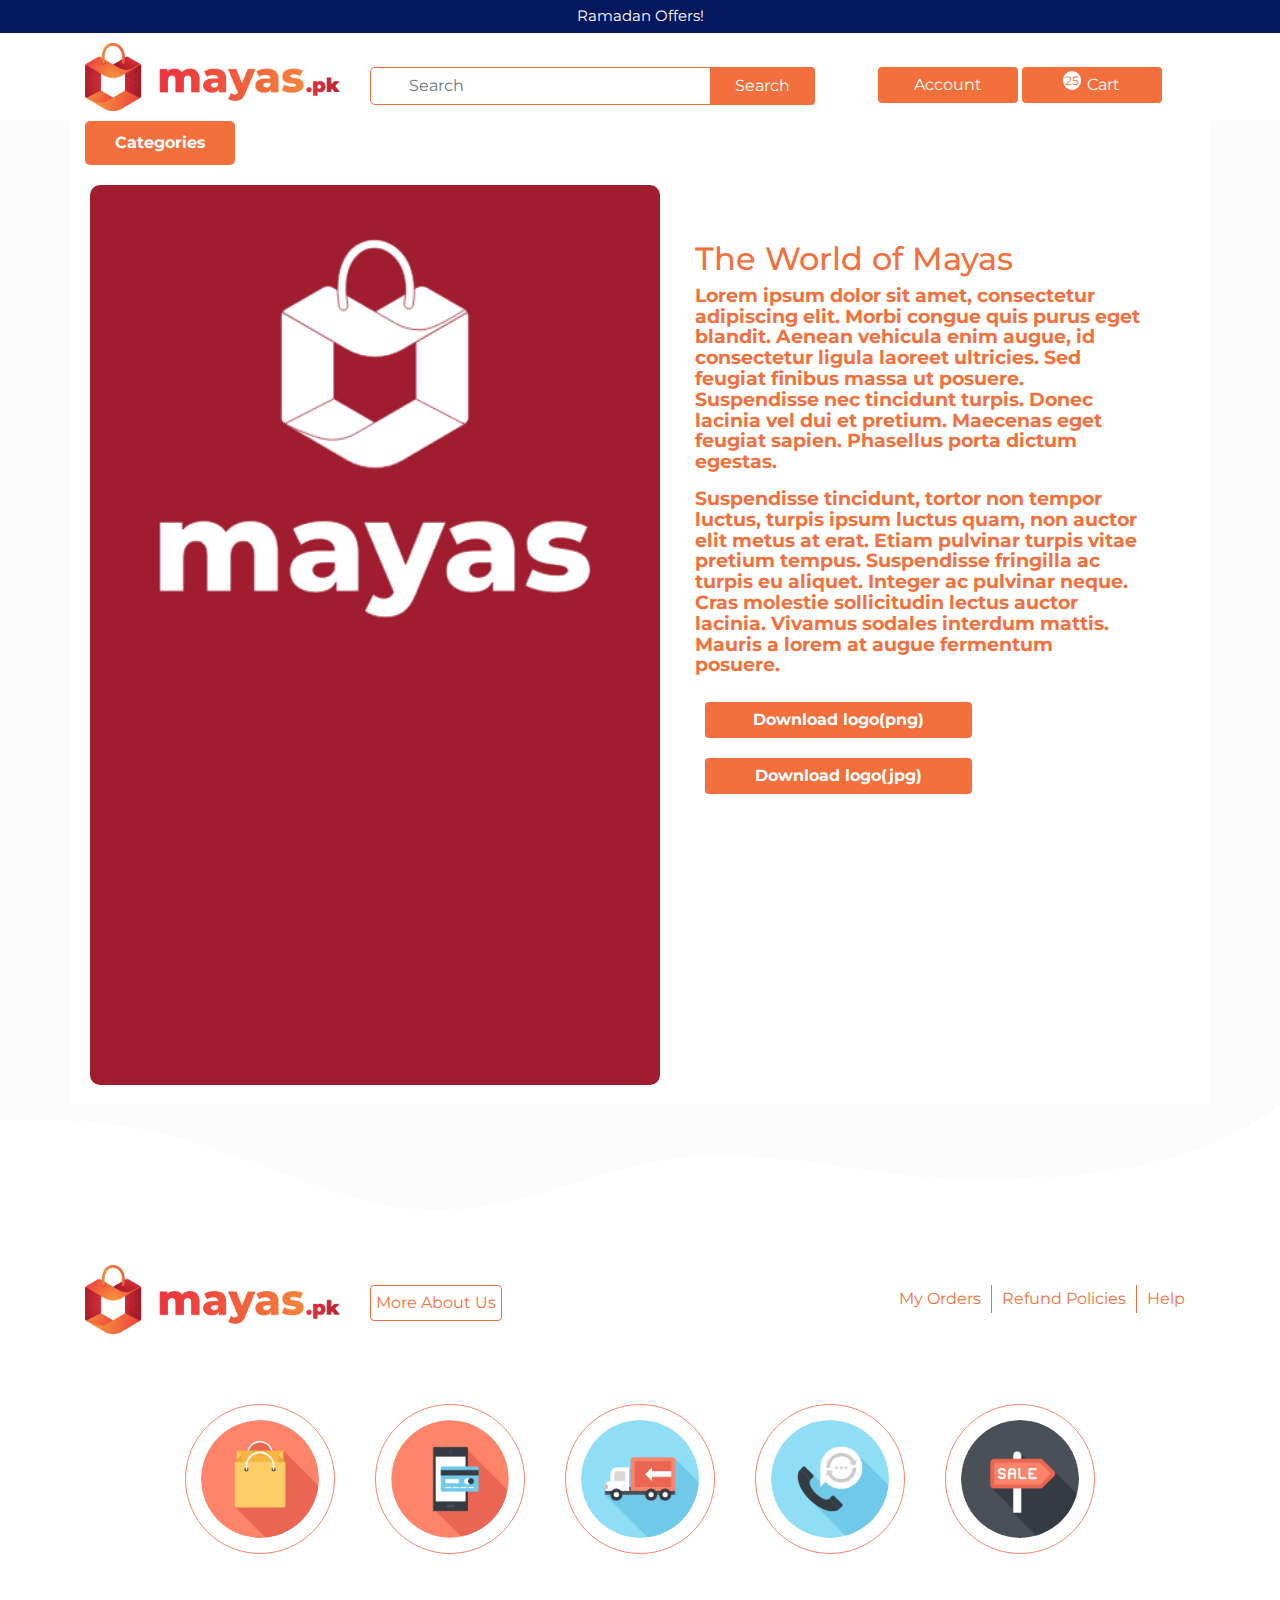
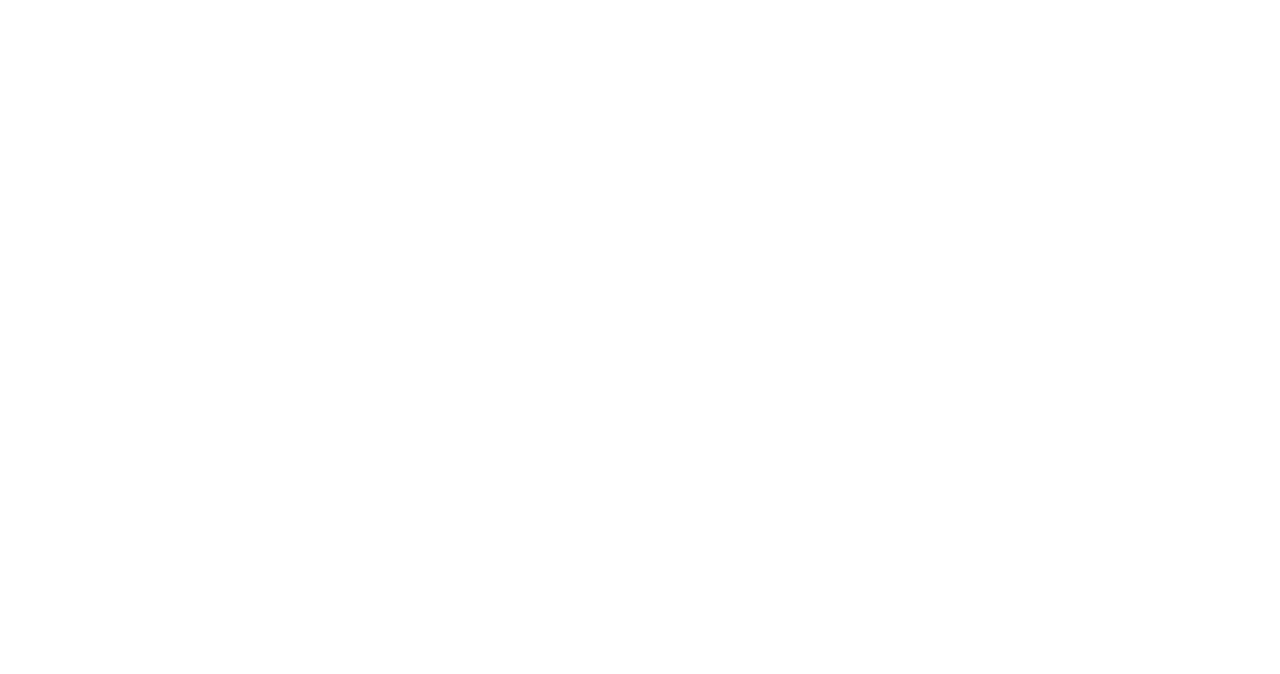
==== aboutUs.html @ 5771800f "added about-page" ====
<!DOCTYPE html>
  <html lang="en">

  <head>
    <meta charset="UTF-8">
    <meta name="viewport" content="width=device-width, initial-scale=1.0">
    <meta http-equiv="X-UA-Compatible" content="ie=edge">
    <!-- font awesome -->
    <link rel="stylesheet" href="https://use.fontawesome.com/releases/v5.8.2/css/all.css"
    integrity="sha384-oS3vJWv+0UjzBfQzYUhtDYW+Pj2yciDJxpsK1OYPAYjqT085Qq/1cq5FLXAZQ7Ay" crossorigin="anonymous">
    <!-- google font -->
    <link href="https://fonts.googleapis.com/css?family=Montserrat&display=swap" rel="stylesheet">
    <link href="https://fonts.googleapis.com/css?family=Source+Sans+Pro&display=swap" rel="stylesheet">
    <!-- jquery and popper js -->
    <script src="https://code.jquery.com/jquery-3.3.1.slim.min.js"
    integrity="sha384-q8i/X+965DzO0rT7abK41JStQIAqVgRVzpbzo5smXKp4YfRvH+8abtTE1Pi6jizo"
    crossorigin="anonymous"></script>
    <script src="https://cdnjs.cloudflare.com/ajax/libs/popper.js/1.14.7/umd/popper.min.js"
    integrity="sha384-UO2eT0CpHqdSJQ6hJty5KVphtPhzWj9WO1clHTMGa3JDZwrnQq4sF86dIHNDz0W1"
    crossorigin="anonymous"></script>
    <title>Document</title>
    <!-- bootstrap  -->
    <link rel="stylesheet" href="assets/bootstrap/css/bootstrap.min.css">
    <script src="assets/bootstrap/js/bootstrap.min.js"></script>
    <!-- my files -->
    <link rel="stylesheet" href="assets/styles/main.css">
    <link rel="stylesheet" href="assets/styles/mobile.css">
    <link rel="stylesheet" href="assets/styles/tablet.css">
    <link rel="stylesheet" href="assets/styles/desktop.css">
    <link rel="stylesheet" type="text/css" href="assets/styles/about-us.css">
    <script src="assets/Js/main.js"></script>
  </head>

  <body>
    <div class="overlay"></div>


    <div class="logInBack">
      <div class="wel">
        <h6>Welcome</h6>
        <p>Sign in to Continue</p>
        <div class="form-group  input-group ">
          <input type="text" class=" simplebox orbord form-control orcol" placeholder="Email">
        </div>
        <div class="form-group  input-group ">
          <input type="Password" class=" simplebox orbord form-control orcol" placeholder="Password">
        </div>
        <div class="form-group  input-group ">
          <input type="submit" class=" login-btn simplebox orbord form-control orcol" value="Sign In" >
        </div>

        <div class="forgot"> <a href="">Forgot Password?</a> </div>
        <div class="form-group  input-group ">
          <button class=" btn signUpBtn">  <a href=""></a> Sign Up</button>
        </div>
        <div class="orDiv"> <span class="line"></span> <span class="ortext">OR</span> <span class="line"></span> </div>
        <div class="container">
          <div class="row">
            <div class="col-2"></div>
            <div class="col-4"> <a href=""> <img src="assets/images/ecom/facebook.png"></a> </div>
            <div class="col-4"> <a href=""> <img src="assets/images/ecom/google.png"></a> </div>
            <div class="col-2"></div>

          </div>
        </div>



      </div>
    </div>


    <div class="topBaner">Ramadan Offers!</div>
    <div id="mobile-nav">
      <div id="mySidenav" class="sidenav">
        <a href="javascript:void(0)" class="closebtn" onclick="closeNav()"><i class="fas fa-times"></i></a>

        <a href="javascript:void(0)">            <div ><div class="row"> <div class="col-6"><button class="btn  orbgcol btn-mayas"  type="button">
          <span class="fas fa-user"></span> Account
        </button></div> <div class="col-6"> <button class="btn  orbgcol btn-mayas" type="button">
          <span class="fas fa-shopping-cart"></span> <span class="round">25</span> Cart
        </button></div>
      </div></div>
    </a> 

    <a  href="javascript:void(0)" class="dropdown-btn">Electronics 
     <i class="fas fa-angle-down"></i>
   </a>
   <div class="dropdown-container">
    <a href="#">Link 1</a>
    <a href="#">Link 2</a>
    <a href="#">Link 3</a>
  </div>
  <a  href="javascript:void(0)" class="dropdown-btn">Fashion 
   <i class="fas fa-angle-down"></i>
 </a>
 <div class="dropdown-container">
  <a href="#">Link 1</a>
  <a href="#">Link 2</a>
  <a href="#">Link 3</a>
</div>
<a  href="javascript:void(0)" class="dropdown-btn">Living 
 <i class="fas fa-angle-down"></i>
</a>
<div class="dropdown-container">
  <a href="#">Link 1</a>
  <a href="#">Link 2</a>
  <a href="#">Link 3</a>
</div>
<a  href="javascript:void(0)" class="dropdown-btn">Dropdown 
 <i class="fas fa-angle-down"></i>
</a>
<div class="dropdown-container">
  <a href="#">Link 1</a>
  <a href="#">Link 2</a>
  <a href="#">Link 3</a>
</div>
<a  href="javascript:void(0)" class="dropdown-btn">Auto & Tools 
 <i class="fas fa-angle-down"></i>
</a>
<div class="dropdown-container">
  <a href="#">Link 1</a>
  <a href="#">Link 2</a>
  <a href="#">Link 3</a>
</div>
<a  href="javascript:void(0)" class="dropdown-btn">Sports & Outdoor 
 <i class="fas fa-angle-down"></i>
</a>
<div class="dropdown-container">
  <a href="#">Link 1</a>
  <a href="#">Link 2</a>
  <a href="#">Link 3</a>
</div>
<a  href="javascript:void(0)" class="dropdown-btn">Super Market 
 <i class="fas fa-angle-down"></i>
</a>
<div class="dropdown-container">
  <a href="#">Link 1</a>
  <a href="#">Link 2</a>
  <a href="#">Link 3</a>
</div>

<a  href="javascript:void(0)" class="dropdown-btn">E-Ticketing 
 <i class="fas fa-angle-down"></i>
</a>
<div class="dropdown-container">
  <a href="#">Link 1</a>
  <a href="#">Link 2</a>
  <a href="#">Link 3</a>
</div> <a  href="javascript:void(0)" class="dropdown-btn">E-Medicare
 <i class="fas fa-angle-down"></i>
</a>
<div class="dropdown-container">
  <a href="#">Link 1</a>
  <a href="#">Link 2</a>
  <a href="#">Link 3</a>
</div>    </div>
<div class="innerNav row  justify-content-between">
  <div class="col-8" id="input-appender">
    <div class="brandLogo col-md-5 col-8"> 
     <img src="assets/images/mayaslogo.svg">
   </div>
 </div>
 <div class="bread col-1" id="search-trigger"><i class="fas fa-search"></i></div>
 <div class=" divider "></div>
 <div class="bread col-1" style="padding-left: 5px;" onclick="openNav()"><i class="fas fa-bars"></i></div>

</div>
</div>

<div class="container" id="main-nav">
  <div class="row">
    <div class="col-md-3 col-6"  >
      <img class="brand-img" src="assets/images/mayaslogo.svg" alt="">
    </div>
    <div class="col-md-5 col-12 form">
      <div class="form-group has-search input-group ">
        <span class="fas fa-search form-control-feedback"></span>
        <input type="text" class=" simplebox orbord form-control orcol" placeholder="Search">
        <div class="input-group-append">
          <button class="btn  orbgcol btn-mayas" type="button">
            Search
          </button>
        </div>
      </div>
    </div>
    <div class="col-md-4 col-12 btn-l">
      <button class="btn  orbgcol btn-mayas" id="accBtn" type="button">
        <span class="fas fa-user"></span> Account
      </button>
      <div class="logBack">
        <h5 >   <a href="" style="color: #F3703C">SIGN UP</a> </h5>
        <h5 style="color: #F3703C" id="signIn">  SIGN IN </h5>
        <h5>  <a href="">SELL ON MAYAS</a> </h5>
        <h5>  <a href="">CUSTOMER CARE</a> </h5>
        <h5> <a href="">TRACK MY ORDER</a> </h5>
      </div>
      <button class="btn  orbgcol btn-mayas" type="button">
        <span class="fas fa-shopping-cart"></span> <span class="round">25</span> Cart
      </button>
    </div>
  </div>
</div>
<div class="wrap-grey">
  <div class="container">
    <div class="catogries">

      <span class="categtriggermain">
        Categories  <i class="fas fa-angle-down"></i>
      </span>


      <div class="drop1">
        <div class="drop11"> <a href="">Electronics</a>
          <div class="drop2">
            <div class="row">
              <div class="col-md-4 categParent">   
                <div class="categChild">
                  <h6>Laptop</h6>
                  <h5>Notebook, Gamer laptops, Workstations</h5>
                </div>
                <div class="categChild">
                  <h6>Tablet</h6>
                  <h5>Apple, Samsung, Xioami and others</h5>
                </div>
                <div class="categChild">
                  <h6>Desktop Computers</h6>
                  <h5>All in one, Desktops and Mini Computers</h5>
                </div>
                <div class="categChild">
                  <h6>Gamer's Special</h6>
                  <h5>Gamers Pc, Mouse, Headphones, Monitors</h5>
                </div>
                <div class="categChild">
                  <h6>Hard Disks</h6>
                  <h5>USB, Moveable Hards, SSD, Memory Card</h5>
                </div>
                <div class="categChild">
                  <h6>All Categories</h6>
                </div>
              </div>
              <div class="col-md-4 categParent">  

               <div class="categChild"> 
                <h6>Laptop Accessories</h6>
                <h5>Motherboard, Graphic Card, RAM, Cables, Disk, POS</h5>
              </div>
              <div class="categChild">
                <h6>Modem, Network</h6>
                <h5>Access Point, Router, Modems</h5>
              </div>
              <div class="categChild">
                <h6>Bluetooth Devices</h6>
                <h5>Mouse, Keyboard, Monitor,</h5>
              </div>
              <div class="categChild">
                <h6>Security Products</h6>
                <h5>Antivirus, Games, Office Program</h5>
              </div>
              <div class="categChild">
                <h6>Accessories </h6>
                <h5>Notebook Bags, Tablets & İpad Other Accessories</h5>
              </div>
              <div class="categChild">
                <h6>Headphones</h6>
              </div>
            </div>
            <div class="col-md-4 categImages"> 
              <div class="inCategImages">
                <img src="assets/images/products/112.png">
                <img src="assets/images/products/111.png">

                <img src="assets/images/products/113.png">

              </div>   
              <div class="inCategImages">

                <img src="assets/images/products/113.png">
                <img src="assets/images/products/112.png">
                <img src="assets/images/products/111.png">


              </div>                       



            </div>


          </div>                          

        </div>
      </div>
      <div class="drop11"> <a href="">Fashion</a>
        <div class="drop2">
          <div class="row">
            <div class="col-md-4 categParent">   
              <div class="categChild">
                <h6>Laptop</h6>
                <h5>Notebook, Gamer laptops, Workstations</h5>
              </div>
              <div class="categChild">
                <h6>Tablet</h6>
                <h5>Apple, Samsung, Xioami and others</h5>
              </div>
              <div class="categChild">
                <h6>Desktop Computers</h6>
                <h5>All in one, Desktops and Mini Computers</h5>
              </div>
              <div class="categChild">
                <h6>Gamer's Special</h6>
                <h5>Gamers Pc, Mouse, Headphones, Monitors</h5>
              </div>
              <div class="categChild">
                <h6>Hard Disks</h6>
                <h5>USB, Moveable Hards, SSD, Memory Card</h5>
              </div>
              <div class="categChild">
                <h6>All Categories</h6>
              </div>
            </div>
            <div class="col-md-4 categParent">  

             <div class="categChild"> 
              <h6>Laptop Accessories</h6>
              <h5>Motherboard, Graphic Card, RAM, Cables, Disk, POS</h5>
            </div>
            <div class="categChild">
              <h6>Modem, Network</h6>
              <h5>Access Point, Router, Modems</h5>
            </div>
            <div class="categChild">
              <h6>Bluetooth Devices</h6>
              <h5>Mouse, Keyboard, Monitor,</h5>
            </div>
            <div class="categChild">
              <h6>Security Products</h6>
              <h5>Antivirus, Games, Office Program</h5>
            </div>
            <div class="categChild">
              <h6>Accessories </h6>
              <h5>Notebook Bags, Tablets & İpad Other Accessories</h5>
            </div>
            <div class="categChild">
              <h6>Headphones</h6>
            </div>
          </div>
          <div class="col-md-4 categImages"> 
            <div class="inCategImages">
              <img src="assets/images/products/112.png">
              <img src="assets/images/products/111.png">

              <img src="assets/images/products/113.png">

            </div>   
            <div class="inCategImages">

              <img src="assets/images/products/113.png">
              <img src="assets/images/products/112.png">
              <img src="assets/images/products/111.png">


            </div>                       



          </div>


        </div>                          

      </div>

    </div>
    <div class="drop11"> <a href="">Living</a>
      <div class="drop2">
        <div class="row">
          <div class="col-md-4 categParent">   
            <div class="categChild">
              <h6>Laptop</h6>
              <h5>Notebook, Gamer laptops, Workstations</h5>
            </div>
            <div class="categChild">
              <h6>Tablet</h6>
              <h5>Apple, Samsung, Xioami and others</h5>
            </div>
            <div class="categChild">
              <h6>Desktop Computers</h6>
              <h5>All in one, Desktops and Mini Computers</h5>
            </div>
            <div class="categChild">
              <h6>Gamer's Special</h6>
              <h5>Gamers Pc, Mouse, Headphones, Monitors</h5>
            </div>
            <div class="categChild">
              <h6>Hard Disks</h6>
              <h5>USB, Moveable Hards, SSD, Memory Card</h5>
            </div>
            <div class="categChild">
              <h6>All Categories</h6>
            </div>
          </div>
          <div class="col-md-4 categParent">  

           <div class="categChild"> 
            <h6>Laptop Accessories</h6>
            <h5>Motherboard, Graphic Card, RAM, Cables, Disk, POS</h5>
          </div>
          <div class="categChild">
            <h6>Modem, Network</h6>
            <h5>Access Point, Router, Modems</h5>
          </div>
          <div class="categChild">
            <h6>Bluetooth Devices</h6>
            <h5>Mouse, Keyboard, Monitor,</h5>
          </div>
          <div class="categChild">
            <h6>Security Products</h6>
            <h5>Antivirus, Games, Office Program</h5>
          </div>
          <div class="categChild">
            <h6>Accessories </h6>
            <h5>Notebook Bags, Tablets & İpad Other Accessories</h5>
          </div>
          <div class="categChild">
            <h6>Headphones</h6>
          </div>
        </div>
        <div class="col-md-4 categImages"> 
          <div class="inCategImages">
            <img src="assets/images/products/112.png">
            <img src="assets/images/products/111.png">

            <img src="assets/images/products/113.png">

          </div>   
          <div class="inCategImages">

            <img src="assets/images/products/113.png">
            <img src="assets/images/products/112.png">
            <img src="assets/images/products/111.png">


          </div>                       



        </div>


      </div>                          

    </div>

  </div>
  <div class="drop11"> <a href="">Auto & Tools</a>
   <div class="drop2">
    <div class="row">
      <div class="col-md-4 categParent">   
        <div class="categChild">
          <h6>Laptop</h6>
          <h5>Notebook, Gamer laptops, Workstations</h5>
        </div>
        <div class="categChild">
          <h6>Tablet</h6>
          <h5>Apple, Samsung, Xioami and others</h5>
        </div>
        <div class="categChild">
          <h6>Desktop Computers</h6>
          <h5>All in one, Desktops and Mini Computers</h5>
        </div>
        <div class="categChild">
          <h6>Gamer's Special</h6>
          <h5>Gamers Pc, Mouse, Headphones, Monitors</h5>
        </div>
        <div class="categChild">
          <h6>Hard Disks</h6>
          <h5>USB, Moveable Hards, SSD, Memory Card</h5>
        </div>
        <div class="categChild">
          <h6>All Categories</h6>
        </div>
      </div>
      <div class="col-md-4 categParent">  

       <div class="categChild"> 
        <h6>Laptop Accessories</h6>
        <h5>Motherboard, Graphic Card, RAM, Cables, Disk, POS</h5>
      </div>
      <div class="categChild">
        <h6>Modem, Network</h6>
        <h5>Access Point, Router, Modems</h5>
      </div>
      <div class="categChild">
        <h6>Bluetooth Devices</h6>
        <h5>Mouse, Keyboard, Monitor,</h5>
      </div>
      <div class="categChild">
        <h6>Security Products</h6>
        <h5>Antivirus, Games, Office Program</h5>
      </div>
      <div class="categChild">
        <h6>Accessories </h6>
        <h5>Notebook Bags, Tablets & İpad Other Accessories</h5>
      </div>
      <div class="categChild">
        <h6>Headphones</h6>
      </div>
    </div>
    <div class="col-md-4 categImages"> 
      <div class="inCategImages">
        <img src="assets/images/products/112.png">
        <img src="assets/images/products/111.png">

        <img src="assets/images/products/113.png">

      </div>   
      <div class="inCategImages">

        <img src="assets/images/products/113.png">
        <img src="assets/images/products/112.png">
        <img src="assets/images/products/111.png">


      </div>                       



    </div>


  </div>                          

</div>

</div>
<div class="drop11"> <a href="">Sports & Outdoor</a>
 <div class="drop2">
  <div class="row">
    <div class="col-md-4 categParent">   
      <div class="categChild">
        <h6>Laptop</h6>
        <h5>Notebook, Gamer laptops, Workstations</h5>
      </div>
      <div class="categChild">
        <h6>Tablet</h6>
        <h5>Apple, Samsung, Xioami and others</h5>
      </div>
      <div class="categChild">
        <h6>Desktop Computers</h6>
        <h5>All in one, Desktops and Mini Computers</h5>
      </div>
      <div class="categChild">
        <h6>Gamer's Special</h6>
        <h5>Gamers Pc, Mouse, Headphones, Monitors</h5>
      </div>
      <div class="categChild">
        <h6>Hard Disks</h6>
        <h5>USB, Moveable Hards, SSD, Memory Card</h5>
      </div>
      <div class="categChild">
        <h6>All Categories</h6>
      </div>
    </div>
    <div class="col-md-4 categParent">  

     <div class="categChild"> 
      <h6>Laptop Accessories</h6>
      <h5>Motherboard, Graphic Card, RAM, Cables, Disk, POS</h5>
    </div>
    <div class="categChild">
      <h6>Modem, Network</h6>
      <h5>Access Point, Router, Modems</h5>
    </div>
    <div class="categChild">
      <h6>Bluetooth Devices</h6>
      <h5>Mouse, Keyboard, Monitor,</h5>
    </div>
    <div class="categChild">
      <h6>Security Products</h6>
      <h5>Antivirus, Games, Office Program</h5>
    </div>
    <div class="categChild">
      <h6>Accessories </h6>
      <h5>Notebook Bags, Tablets & İpad Other Accessories</h5>
    </div>
    <div class="categChild">
      <h6>Headphones</h6>
    </div>
  </div>
  <div class="col-md-4 categImages"> 
    <div class="inCategImages">
      <img src="assets/images/products/112.png">
      <img src="assets/images/products/111.png">

      <img src="assets/images/products/113.png">

    </div>   
    <div class="inCategImages">

      <img src="assets/images/products/113.png">
      <img src="assets/images/products/112.png">
      <img src="assets/images/products/111.png">


    </div>                       



  </div>


</div>                          

</div>

</div>
<div class="drop11"> <a href="">Super Market</a>
 <div class="drop2">
  <div class="row">
    <div class="col-md-4 categParent">   
      <div class="categChild">
        <h6>Laptop</h6>
        <h5>Notebook, Gamer laptops, Workstations</h5>
      </div>
      <div class="categChild">
        <h6>Tablet</h6>
        <h5>Apple, Samsung, Xioami and others</h5>
      </div>
      <div class="categChild">
        <h6>Desktop Computers</h6>
        <h5>All in one, Desktops and Mini Computers</h5>
      </div>
      <div class="categChild">
        <h6>Gamer's Special</h6>
        <h5>Gamers Pc, Mouse, Headphones, Monitors</h5>
      </div>
      <div class="categChild">
        <h6>Hard Disks</h6>
        <h5>USB, Moveable Hards, SSD, Memory Card</h5>
      </div>
      <div class="categChild">
        <h6>All Categories</h6>
      </div>
    </div>
    <div class="col-md-4 categParent">  

     <div class="categChild"> 
      <h6>Laptop Accessories</h6>
      <h5>Motherboard, Graphic Card, RAM, Cables, Disk, POS</h5>
    </div>
    <div class="categChild">
      <h6>Modem, Network</h6>
      <h5>Access Point, Router, Modems</h5>
    </div>
    <div class="categChild">
      <h6>Bluetooth Devices</h6>
      <h5>Mouse, Keyboard, Monitor,</h5>
    </div>
    <div class="categChild">
      <h6>Security Products</h6>
      <h5>Antivirus, Games, Office Program</h5>
    </div>
    <div class="categChild">
      <h6>Accessories </h6>
      <h5>Notebook Bags, Tablets & İpad Other Accessories</h5>
    </div>
    <div class="categChild">
      <h6>Headphones</h6>
    </div>
  </div>
  <div class="col-md-4 categImages"> 
    <div class="inCategImages">
      <img src="assets/images/products/112.png">
      <img src="assets/images/products/111.png">

      <img src="assets/images/products/113.png">

    </div>   
    <div class="inCategImages">

      <img src="assets/images/products/113.png">
      <img src="assets/images/products/112.png">
      <img src="assets/images/products/111.png">


    </div>                       



  </div>


</div>                          

</div>

</div>
<div class="drop11"> <a href="">Home and Lifestyle</a>
  <div class="drop2">
    <div class="row">
      <div class="col-md-4 categParent">   
        <div class="categChild">
          <h6>Laptop</h6>
          <h5>Notebook, Gamer laptops, Workstations</h5>
        </div>
        <div class="categChild">
          <h6>Tablet</h6>
          <h5>Apple, Samsung, Xioami and others</h5>
        </div>
        <div class="categChild">
          <h6>Desktop Computers</h6>
          <h5>All in one, Desktops and Mini Computers</h5>
        </div>
        <div class="categChild">
          <h6>Gamer's Special</h6>
          <h5>Gamers Pc, Mouse, Headphones, Monitors</h5>
        </div>
        <div class="categChild">
          <h6>Hard Disks</h6>
          <h5>USB, Moveable Hards, SSD, Memory Card</h5>
        </div>
        <div class="categChild">
          <h6>All Categories</h6>
        </div>
      </div>
      <div class="col-md-4 categParent">  

       <div class="categChild"> 
        <h6>Laptop Accessories</h6>
        <h5>Motherboard, Graphic Card, RAM, Cables, Disk, POS</h5>
      </div>
      <div class="categChild">
        <h6>Modem, Network</h6>
        <h5>Access Point, Router, Modems</h5>
      </div>
      <div class="categChild">
        <h6>Bluetooth Devices</h6>
        <h5>Mouse, Keyboard, Monitor,</h5>
      </div>
      <div class="categChild">
        <h6>Security Products</h6>
        <h5>Antivirus, Games, Office Program</h5>
      </div>
      <div class="categChild">
        <h6>Accessories </h6>
        <h5>Notebook Bags, Tablets & İpad Other Accessories</h5>
      </div>
      <div class="categChild">
        <h6>Headphones</h6>
      </div>
    </div>
    <div class="col-md-4 categImages"> 
      <div class="inCategImages">
        <img src="assets/images/products/112.png">
        <img src="assets/images/products/111.png">

        <img src="assets/images/products/113.png">

      </div>   
      <div class="inCategImages">

        <img src="assets/images/products/113.png">
        <img src="assets/images/products/112.png">
        <img src="assets/images/products/111.png">


      </div>                       



    </div>


  </div>                          

</div>

</div>
<div class="drop11"> <a href="">E-Ticketing</a>
  <div class="drop2">
    <div class="row">
     <div class="col-md-12 categImages categParent"> 
      <div class="inCategImages secInCategImages categChild">
        <img src="assets/images/ecom/avengers.jpg">
        <img src="assets/images/ecom/johnWick.jpg">
      </div>
      <div class="tickets">
        <img src="assets/images/ecom/cinemaTicket.jpg">
        <div class="">Book Your Ticket</div>
      </div>

    </div>
  </div>
</div>
</div>
<div class="drop11"> <a href="">E-MediCare</a>
  <div class="drop2">
    <div class="row">
     <div class="col-md-4 categParent">   
      <div class="categChild">
        <h6>Connecting the Medical Community</h6>
      </div>
      <div class="categChild">
        <h6>Physicians</h6>
        <h5>Connect with Patients and Expand Your Practice</h5>
        <h5>Exchange HIPAA Secure Messages with Colleagues in Every Specialty</h5>
      </div>
      <div class="categChild">
        <h6>Patients</h6>
        <h5>Communicate Securely with Physicians</h5>
        <h5>Search and Find Physicians in Every Specialty</h5>
        <h5>Book Appointments</h5>
      </div>
      <div class="categChild">
        <h6>Pharmacists and Nurses</h6>
        <h5>Multi-Disciplinary Care</h5>
        <h5>Answer Questions and Keep Colleagues and Patients Up to Date</h5>

      </div>

      <div class="categChild">
        <h6>Go to Page</h6>
      </div>
    </div>
    <div class="col-md-8">
      <div class="ecare">
        <img src="assets/images/ecom/eCare.png">
        <div class="">Find Your Doctor</div>
      </div>
      <div class="ecare">
        <img src="assets/images/ecom/eTicketing.png">
        <div class="">Make Appointment</div>
      </div>

    </div>
  </div>
</div>
</div>
</div>


</div>
<div class="row" id="about-divs">
  <div class="col-md-6 col-12 imgDiv12" style="" > <span class="helper"></span> <img  src="assets/images/ecom/mayasWhite.png"> </div>
  <div class="col-md-5 col-12 aboutDiv" >  
   <h2>The World of Mayas</h2> 
   <p>Lorem ipsum dolor sit amet, consectetur adipiscing elit. Morbi congue quis purus eget blandit. Aenean vehicula enim augue, id consectetur ligula laoreet ultricies. Sed feugiat finibus massa ut posuere. Suspendisse nec tincidunt turpis. Donec lacinia vel dui et pretium. Maecenas eget feugiat sapien. Phasellus porta dictum egestas.
</p>
<p>

Suspendisse tincidunt, tortor non tempor luctus, turpis ipsum luctus quam, non auctor elit metus at erat. Etiam pulvinar turpis vitae pretium tempus. Suspendisse fringilla ac turpis eu aliquet. Integer ac pulvinar neque. Cras molestie sollicitudin lectus auctor lacinia. Vivamus sodales interdum mattis. Mauris a lorem at augue fermentum posuere.</p>
        <button class="btn  orbgcol btn-mayas btn-marg"  type="button">
           Download logo(png)
        </button>

        <button class="btn  orbgcol btn-mayas btn-marg"  type="button">
           Download logo(jpg)
        </button>
      </div>
</div>
</div>


<img src="assets/images/ecom/Path3490.png">
</div>
<div class="container">
  <div class="row">
    <div class="col-md-6 col-12">
      <div class="row">
       <div class="col-md-6 col-6"><img src="assets/images/mayaslogo.svg"/></div>
       <div class="col-md-4 col-6">  <span class=" about-us-btn"><a href="">More About Us</a></span> </div>
     </div>

   </div>
   <div class="col-md-6 col-12 extra">
    <a href="" class="last">Help</a>
    <a href="">Refund Policies</a>
    <a href="" >My Orders</a>
  </div>
</div>
<div class="row about-logos">
  <div class="col-md-1"></div>
  <div class="col-md-2 col-6 ablogs"> <img src="assets/images/ecom/Group 199.png"> </div>
  <div class="col-md-2 col-6 ablogs"> <img src="assets/images/ecom/Group 275.png"></div>
  <div class="col-md-2 col-6 ablogs"> <img src="assets/images/ecom/Group 274.png"></div>
  <div class="col-md-2 col-6 ablogs"> <img src="assets/images/ecom/Group 278.png"></div>
  <div class="col-md-2 col-6 ablogs"> <img src="assets/images/ecom/Group 127.png"></div>
  <div class="col-md-1"></div>

</div>
</div>
<footer>
  <div class="container ">
    <div class="row ">
      <div class="col-md-3 col-6">
        <h4>Mayas.com</h4>
        <h6>About Us</h6>
        <h6>Mayas News</h6>
        <h6>Contact</h6>
        <h6>My Account</h6>
        <h6>Mobile Application</h6>   
        <br>
        <br>
        <h4>Career</h4>       
        <h6>linkedIn</h6>
        <h6>Rozi.pk</h6>        
      </div>
      <div class="col-md-3 col-6">
        <h4>Categories</h4>
        <h6>Computer</h6>
        <h6>Electronics</h6>
        <h6>Home Appliances</h6>
        <h6>Camera</h6>
        <h6>Sport Wear</h6>     
        <h6>Shoes</h6>
        <h6>Fashion</h6>    
        <h6>Books and Hobby</h6>     
        <h6>And Many More</h6>     

      </div>
      <div class="col-md-3 col-6">
        <h4>Special Pages</h4>
        <h6>Valentines Day</h6>
        <h6>Fathers Day</h6>
        <h6>Mothers Day</h6>
        <h6>Ramadan Packages</h6>
        <h6>Adiddas</h6>     
        <h6>Apple</h6>
        <h6>All Brands</h6>    
        <h6>Nike</h6>     
        <h6>14 August</h6>    
        <h6>And Many More</h6>     

      </div>
      <div class="col-md-3 col-6">
        <h4>Follow Us at</h4>
        <div class="row social-icon">
          <div class="col-2"><i class="fab fa-twitter"></i></div>
          <div class="col-2"><i class="fab fa-facebook"></i></div>
          <div class="col-2"><i class="fab fa-instagram"></i></div>
          <div class="col-2"><i class="fab fa-google-plus-g"></i></div>

        </div> 
        <br>
        <br>
        <h4>Payment</h4>       
        <h6>Payment Methods</h6>
        <h6>Bank Campaigns</h6> 
        <br>
        <br>
        <h4>For Instant Help</h4>   
        <h6>+92 313 7669965</h6>    


      </div>
    </div>
  </div>
</footer>

</body>

</html>
---- assets/styles/main.css ----
.topBaner {
  width: 100%;
  font-size: 15px;
  text-align: center;
  padding: 5px;
  color: white;
  background-color: #04185F;
  margin-bottom: 10px
}
body{
  height: 100%;
}
.wrap-grey{
  background: #efefef38
}
.container{
  background: white;
}

img {
  width: 100%;
}

.brand-img {
  min-width: 100px;
}

body {
  font-family: 'Montserrat', sans-serif;
  margin: 0;
  padding: 0;
}

#main-nav .form {
  margin-top: 1.5rem;
}

.has-search .form-control {
  padding-left: 2.375rem;
}

.fas.fa-search {
  z-index: 1;
}

.simplebox {
  outline: none;
  -webkit-box-shadow: none !important;
  -moz-box-shadow: none !important;
  box-shadow: none !important;
}

.orbord {
  border: 1px solid #F3703C;
  border-top-left-radius: 5px !important;
  border-bottom-left-radius: 5px !important;
}

.orbgcol {
  background: #F3703C;
}

.orcol {
  color: #F3703C;
}

.btn-mayas {
  background: #F3703C;
  border: none;
  color: white;
  box-shadow: none !important;
  min-width: 105px;

}

.btn-mayas1 {
  background: #F3703C;
  border: none;
  color: white;
  box-shadow: none !important;
  min-width: 50px;
  text-align: center;
}

.btn-l {
  margin-top: 1.5rem;
  text-align: center;
}

.round {
  width: 14px;
  height: 14px;
  border-radius: 10px;
  background: white;
  color: #F3703C;
  font-size: 12px;
  padding: 2px;
  position: relative;
  right: 2px;
  bottom: 5px;
}

.has-search .form-control-feedback {
  position: absolute;
  z-index: 1;
  display: block;
  width: 2.375rem;
  height: 2.375rem;
  line-height: 2.375rem;
  text-align: center;
  pointer-events: none;
  color: #F3703C;
}

/* Style the tab */

.tabcontent {
  display: none;
}

.drop1 {
  position: absolute;
  z-index:11;
  left: 100px;
  display: table;
}
.categParent{
  display: table;
  height: 56vh
}
.categChild{
  display: table-row;
}
.categChild::after{
 content:"";
}

.categImages {
  display: -ms-flexbox; /* IE10 */
  display: flex;
  -ms-flex-wrap: wrap; /* IE10 */
  flex-wrap: wrap;
  padding: 0 4px;
}

/* Create four equal columns that sits next to each other */
.inCategImages {
  -ms-flex: 50%; /* IE10 */
  flex: 50%;
  max-width:50%;
  padding: 0 4px;
  position: relative;
  text-align: center;
  color: white;
}


.inCategImages img {
  margin-top: 8px;
  vertical-align: middle;
  width: 100%;

}


.tickets{
  width: 45%;
  text-align: center;
  padding-top: 7px;
  padding-left: 5px;
}
.tickets img{
  vertical-align: bottom;

}
.tickets div{
  width: 100%;
  background: #F3703C;
  padding-top: 15px;
  padding-bottom: 15px; 
  color: white;
  position: relative;
  top: -26px;
}
.ecare{
  width: 50%;
  float: left;
  padding: 2px;
  padding-top:6%;
  text-align: center;
}
.ecare div{
  width: 100%;
  background: #F3703C;
  color: white;
  padding-top: 15px;
  padding-bottom: 15px; 
}
.drop11{
 display: table-row;
 width: 250px !important;
}
.drop11 a{
  width: 250px !important;
  display: inline-block;
  height: 100% !important;
  vertical-align: middle;
  padding-top: 5px;
  border-right: 10px solid #EEEEEE;
  border-bottom: 1px solid #EEEEEE;
}
.drop11::after{
  content:"";

}
.drop1, .drop2{
  background: white;
  height: 60vh;
  min-height: 370px;
}
.drop2{
  width: 115vh
}
.drop2{
  color: black;
}
.drop2 h5{
  font-size: 12px;
}
.drop2 h6{
  font-size: 15px;
  color: #F3703C;
  font-weight: bold;
}
.drop2{
  padding: 20px;
}
.drop1 a, .drop2 a {
  color: black;
  text-decoration: none;
  line-height: 1.94rem !important;
  padding-left: 10px;
}

.drop2 {
  position: absolute;
  left: 250px;
  top: 0px;
}

.drop11:hover a{
 border-right: 10px solid #F3703C;


}

.drop3, .drop2 {
  display: none;
  box-shadow: 1px 5px 10px 1px silver
}
.drop11:hover .drop2 {
  display: block
}





#demo .col-md-2 {
  display: inline-block;
  margin-left: -4px;
}

#demo .col-md-2 img {
  width: 100%;
  height: auto;
}

#demo .carousel-indicators {
  bottom: 0;
}

#demo .carousel-control-prev-icon .fas, #demo .carousel-control-next-icon .fas {
  color: #F3703C !important
}

#demo {
  box-shadow: 1px 1px 10px 1px silver;
}

.card img {
  width: 100%
}

.cardsforPRo {
  margin-top: 20px;
  margin-bottom: 40px;

}
.bot-shadow{
  -webkit-box-shadow: 0 8px 6px -6px grey;
  -moz-box-shadow: 0 8px 6px -6px grey;
  box-shadow: 0 8px 6px -6px grey;
}
.discBtn{
  width: 100%;
  display: inline-block;
  font-weight: bold
}
.price{
  font-size: 1.4rem;
  color: #F3703C;
  font-weight: bold
}
.cardsforPRo .card{
  border-collapse: collapse;
  border-radius: 0px !important;
  width: 25% !important; 
}
.deal1 , .deal2{
  text-align: center;
  color: white;
  font-weight: bold;
  padding: 10px;
  padding-top: 80px;

  text-shadow: 1px 1px 1px black;
  background-image: url("../images/banners/1.jpeg"); /* The image used */
  background-color: #cccccc; /* Used if the image is unavailable */
  height: 200px; /* You must set a specified height */
  background-position: center; /* Center the image */
  background-repeat: no-repeat; /* Do not repeat the image */
  background-size: cover; /* Resize the background image to cover the entire container */
}
.deal2{
  background-image: url("../images/banners/2.png"); /* The image used */
}
.btn-mayas2{
  color: white;
  background: none;
  border: 1px solid white;
}
.btn-mayas2:hover{
  background: white;
}
.weDeal{
  background-image: url("../images/weather/1.png"); /* The image used */
  height: 250px;

  background-color: #cccccc; /* Used if the image is unavailable */
  background-position: center; /* Center the image */
  background-repeat: no-repeat; /* Do not repeat the image */
  background-size: cover; /* Resize the background image to cover the entire container */
}
.weDeal h4{
  width: 50%;
  padding-top: 20px;
  color: #D1B691;
  font-weight: bold;
}
.weDeal.a{
  background-image: url("../images/weather/2.png"); /* The image used */
}
.weDeal.a h4{
  color: #E697F2 !important
}
.weDeal.b h4{
  color: #E6A19D !important
}
.weDeal.c h4{
  color: #F7D211 !important

}
.weDeal.b{
  background-image: url("../images/weather/3.png"); /* The image used */
}
.weDeal.c{
  background-image: url("../images/weather/4.png"); /* The image used */
}
.eti{
  background-image: url("../images/ecom/1.png"); /* The image used */
  height: 200px;
  margin: 5px;
  margin-top: 40px;

  text-align: center;
  background-color: #cccccc; /* Used if the image is unavailable */
  background-position: center; /* Center the image */
  background-repeat: no-repeat; /* Do not repeat the image */
  background-size: cover; /* Resize the background image to cover the entire container */
}
.col-md-3.eti{
  width: 30% !important;
}
.eti.a{
  background-image: url("../images/ecom/2.png"); /* The image used */

}
.eti h4{
  position: absolute;
  bottom: 0;
  margin: auto;
  width: 90%;
  background: #F3703C;
  margin: 0px;
  color: white;
  padding: 10px;
}
.myExp div{
  float: left;
}
.myExp div .price{
  font-size: 1.2rem;
}
.myExp div .wasPrice{
  font-size: 0.7rem;
}
.myExp div .card-body{
  padding: 8px;
}
.myExp div.col-md-4{
  padding-right: 5px;
  padding-left: 5px;
}
.mainMyExp{
  margin-top: 30px;
}
.expTab{
  width: 100%;
  padding: 10px;
  font-weight: bold;
  text-align: center;
  border-bottom: 1px solid silver;

}
.expTab.active{
  background: #F3703C !important;
  color: white !important;
  
}
.expTab::after{
  content:'';
  position: absolute;
  border:10px solid transparent;
  border-right:10px solid #F3703C;
  top:49px;
  left:-20px;

}
.mainMyExp .col-md-9,.mainMyExp .col-md-3{
  padding: 0px;
}
.tabbing{
  margin-top: 50px;

}
/* Style the tab */

/* Style the tab */
.tab {
  float: right;
  width: 27%;
  text-align: center;

}
.tabbing .tabcontent .card{
  width: 25%;
  border-collapse: collapse;
  border-radius: 0px !important;
}
.tabbing .tabcontent .card .price{
  font-size: 15px;
  font-weight: bold;
}
.tabbing .tabcontent .card .wasPrice{
  font-size: 12px;

}
.tabbing .tabcontent .card .discBtn{
  font-size: 15px;
}
.tabbing .tabcontent .card .card-body{
  padding: 5px;
}
.tabbing .tabcontent .card .card-body p{
  margin-bottom: 0px;
}


/* Style the buttons inside the tab */
.tab button {
  display: block;
  background-color: inherit;
  color: black;
  padding: 15px 10px;
  margin:auto;
  text-align: center;
  width: 100%;
  border: none;
  outline: none;
  cursor: pointer;
  transition: 0.2s;
  font-size: 17px;
  font-weight: bold

}

/* Change background color of buttons on hover */
.tab button:hover {
 background: #ffaf8f
}

/* Create an active/current "tab button" class */
.tab button.active {
  background-color:#F3703C;
  color: white;
}
.tab h4{
  padding: 17px 5px;
  color: #F3703C;
  margin: 0px !important; 
}

/* Style the tab content */
.tabcontent {
  float: right;
  padding: 0px 12px;
  width: 73%;
  border-left: none;
}
.card{
  border-left: none;
  border-right: none;
}
.tabbing.bot-shadow .row .tabcontent .upperRow{
  border: 1px solid rgba(0,0,0,.125);
  border-bottom: none;
  border-top: none !important;
}
.indicSpec{
  width: 30px !important;
  height: 30px !important;
  opacity: 1;
}
#secondCaro .carousel-caption{
  text-align: left;
  width: 35%;
}
#secondCaro{
  margin-top: 50px;
  margin-bottom: 50px;
}
#secondCaro h1{
  font-weight:bold
}
#offersGen .secondCards .card{
  border: none;
  width: 50%;
  float: left; 
  text-align: center;
  padding: 10px;
}
#offersGen{
  margin-bottom: 50px;
}
.about-us-btn{
  border: 1px solid #F3703C;
  border-radius: 4px;
  font-size: 1rem;
  padding: 5px;
  display: inline-block;
  margin-top: 20px;    
}
.about-us-btn a{
  text-decoration:none;
  color: #F3703C;

}
.about-us-btn:hover{
  background:  #F3703C;
  transition: 0.2s;

  
}
.about-us-btn:hover a{
  color: white;
  transition: 0.4s;
}

.extra a{
  float: right;
  color: #F3703C;
  padding: 2px 10px;
  margin-top: 20px;
  text-decoration: none;
  border-right: 1px solid #F3703C
}
.extra a:hover{
  font-weight: bold;
  transition: 0.4s;

}
.extra .last{
  border: none !important;
}
.about-logos{
  margin-top: 50px;
}
.ablogs img{
  padding: 15px;
  border: 1px solid #FD8369;
  border-radius: 100%;
  width: 100%;
}
.ablogs{
  padding: 20px;
}
footer{
 background-image: url("../images/ecom/path 541.png"); /* The image used */
 
 background-position: center; /* Center the image */
 background-repeat: no-repeat; /* Do not repeat the image */
 background-size: cover; /* Resize the background image to cover the entire container */
 padding-top: 300px;
}
.social-icon i{
  font-size: 1.4rem;
}
footer .container{

  background:  none;
  color: white
}
.nestedDrop div.categChild div.dropp11 a{
  width: 100% !important;
  border-right: none;
}

.logBack{
  position: absolute;
  background: url(../images/ecom/logBack.png);
  width: 200px;
  height: 280px;
  top: 50px;
  z-index: 14;
  padding-top: 85px;
  color: black;
  display: none;
  transition: 0.5s
}
.logBack h5{
  font-size: 14px;
  border-bottom: 1px solid #EEEEEE;
  padding: 5px;
  margin: 1px;
  display: inline-block;;
  width: 80%;
  font-weight: bold;
}
a{
  text-decoration: none;
  color: black
}
.overlay{
  width: 100%;
  height: 100%;
  background: black;
  z-index: 13;
  opacity: 0.7;
  position: fixed;
  top: 0px;
  display: none;
  transition: 0.5s

}
#signIn{
  cursor: pointer;
}
.logInBack{
  background: url(../images/ecom/logBack1.png);
  width: 400px;
  height: 600px;
  background-repeat: no-repeat;
  z-index: 16;
  position: fixed;
  margin: auto;
  align-self: center;
  left:33%;
  top: 30px;
  padding: 160px 50px 0px 50px;
  background-size: cover;
  display: none;
}
.wel h6{
  font-size: 19px;
  font-weight: bold;
  margin: 0px !important;
  padding: 0px !important;
}
.wel p{
  font-size: 10px;
  font-weight: bold;
  margin: 0px !important;
  padding: 0px !important;
  margin-bottom: 10px !important;
}
.forgot{
  text-align: right;
  font-size: 10px;
  font-weight: bold;
}
.orDiv{
  color:  #F3703C;
  font-weight: bold;
  text-align: center;
}
.line{
  width: 50px;
  height: 8px;
  display: inline-block;
  border-top: 1px solid  #F3703C;
  margin-left: 5px;
  margin-right: 5px;
}

.login-btn{
  background-color: #F3703C;
  color: white; 
  font-weight: bold
}
.signUpBtn{
  margin: auto;
  background-color: #F3703C;
  color: white;
  font-weight: bold;
  margin-top: 5px;
}

/*mobile nav*/
.sidenav {
  height: 100%;
  width: 0;
  position: fixed;
  z-index: 100;
  top: 0;
  right: 0;
  background-color: white;
  overflow-x: hidden;
  transition: 0.5s;
  padding-top: 110px;
}


.sidenav a {
  padding: 8px 32px 8px 32px;
  text-decoration: none;
  font-size: 25px;
  color: #F3703C;
  display: block;
  transition: 0.3s;
  text-align: right;}


  .closebtn {

    font-size: 30px; 
  }

  .sidenav .closebtn{
    position: absolute;
    top: 0;
    margin-top:25px;
    right: 0px;
    padding-right: 30px;
    font-size: 30px;
    padding-top: 15px;
    padding-bottom: 15px;

    border: 1px solid #F3703C;
    background-color: white !important;
  }


#mainCarousel0 .carousel-caption {
  font-family: 'Montserrat', sans-serif !important;
  text-align: left;
  color: black;
  line-height: 1rem;
 
}
.dropdown-container {
  display: none;
 
}
.dropdown-container a{
   font-size: 15px !important;
   paddding-right:10px;

}
.activedropCateg {
  background-color: #F3703C; !important;
  color: white !important;
}
---- assets/styles/mobile.css ----
@media (max-width: 608px) {
   .brandLogo img{
    width: 130%;
  }
  footer h4{
    font-size: 1.2rem !important;
  }
   footer h6{
    font-size: 0.8rem !important;

}

}
---- assets/styles/tablet.css ----
@media (max-width: 1080px) {
  .catogries {
    display: none !important;
  }
  .sidenav{
    z-index: 100
    }#main-nav{
      display: none;
    }

    .bread{
      font-size:30px;
      cursor:pointer;
      color: #F3703C
    }
    .innerNav{
      margin: 0px !important;

    }
    .innerNav div{
      display: table;
      margin: auto 0;
    }
    #mobile-nav{
      border: 1px solid #F3703C;
    }
    .topBaner{
      margin-bottom: 0px !important;
    }

    .brandLogo img{
      padding-top: 5px;
      padding-bottom: 5px;
    }
    .innerNav>div.col-8{
      border-right: 1px solid #F3703C
    } 
    .divider{
      height: 60px;
      z-index: 1;
      width: 0%;
      border-left:  1px solid #F3703C
    }

    .divider::after{
      content: ''

    }
    .searchBtn{
      position: absolute;
      top: 0;
      margin-top:25px;
      right: 85px;
      padding-right: 30px !important;
      font-size: 30px !important;
      border: 1px solid #F3703C;
      border-collapse: collapse;
      border-right: none;
      padding-top: 15px !important;
      padding-bottom: 15px !important;
    }
    .searchBtn i{
      color: #F3703C;
    }
    .tabcontent {
  width: 100%;
}
.tab{
  width: 100%
}
.card .wasPrice{
  font-size: 0.8rem;

}
.card .price{
  font-size: 0.8rem;
}
.card-body{
  padding: 0px !important;
  padding-bottom: 10px !important;

}

  }
---- assets/styles/desktop.css ----
@media (min-width: 1081px) {
   #mainSLider {
    overflow: hidden;
    height: 60vh;
    min-height: 350px;
  }
  #mobile-nav{
    display: none;
  }
  footer{
     height: 700px; /* You must set a specified height */
  }
  .weDeal h4{
    font-size: 2rem;
  }

#mainCarousel0 .carousel-caption {
  font-family: 'Montserrat', sans-serif !important;
  text-align: left;
  color: black;
  line-height: 1rem;
  margin-bottom: 100px;
  margin-left: 200px;
}

#mainCarousel0 .carousel-caption p {
  font-size: 1.5rem;
}

#mainCarousel0 .carousel-caption .disc {
  font-size: 2.5rem;
  line-height: 2rem
}

#mainCarousel0 .carousel-caption h3 {
  font-size: 4rem;
  line-height: 5rem
}

#mainCarousel0 .carousel-item {
  min-width: 400px !important;
}
.discBtn{
  font-size: 1.2rem;
}
 .btn-mayas{
  width: 40%;
 }

}
---- assets/styles/about-us.css ----
@media (min-width: 1081px)
{
.drop1{
	display: none;
	height: 60vh;
	min-height: 60vh;
}
.imgDiv12{
	min-height:100vh;
	margin:20px;
	border-radius: 10px;
}

#about-divs img{
	padding: 20%;
}


}
.aboutDiv{
	margin-top: 75px;
}
#about-divs img{
	padding: 10%;
}
#about-divs p{
	font-size: 19px;
	font-weight: bold;
	line-height: 1.3rem;
}
#about-divs{
	color: #F3703C;
}
.btn-marg{
	width: 60%;
	margin:10px;
	font-weight: bold;
}

.catogries{
	width: 150px;
}
.imgDiv12{
	background: #9F1D2E;
	text-align: center;
}
.catogries:hover .drop1{
	display: block
}
.categtriggermain{
	padding:10px;
	width: 100%;
	display: inline-block;
	background-color: #F3703C;
	color: white;
	font-weight: bold;
	text-align: center;
	border-radius: 5px;
}
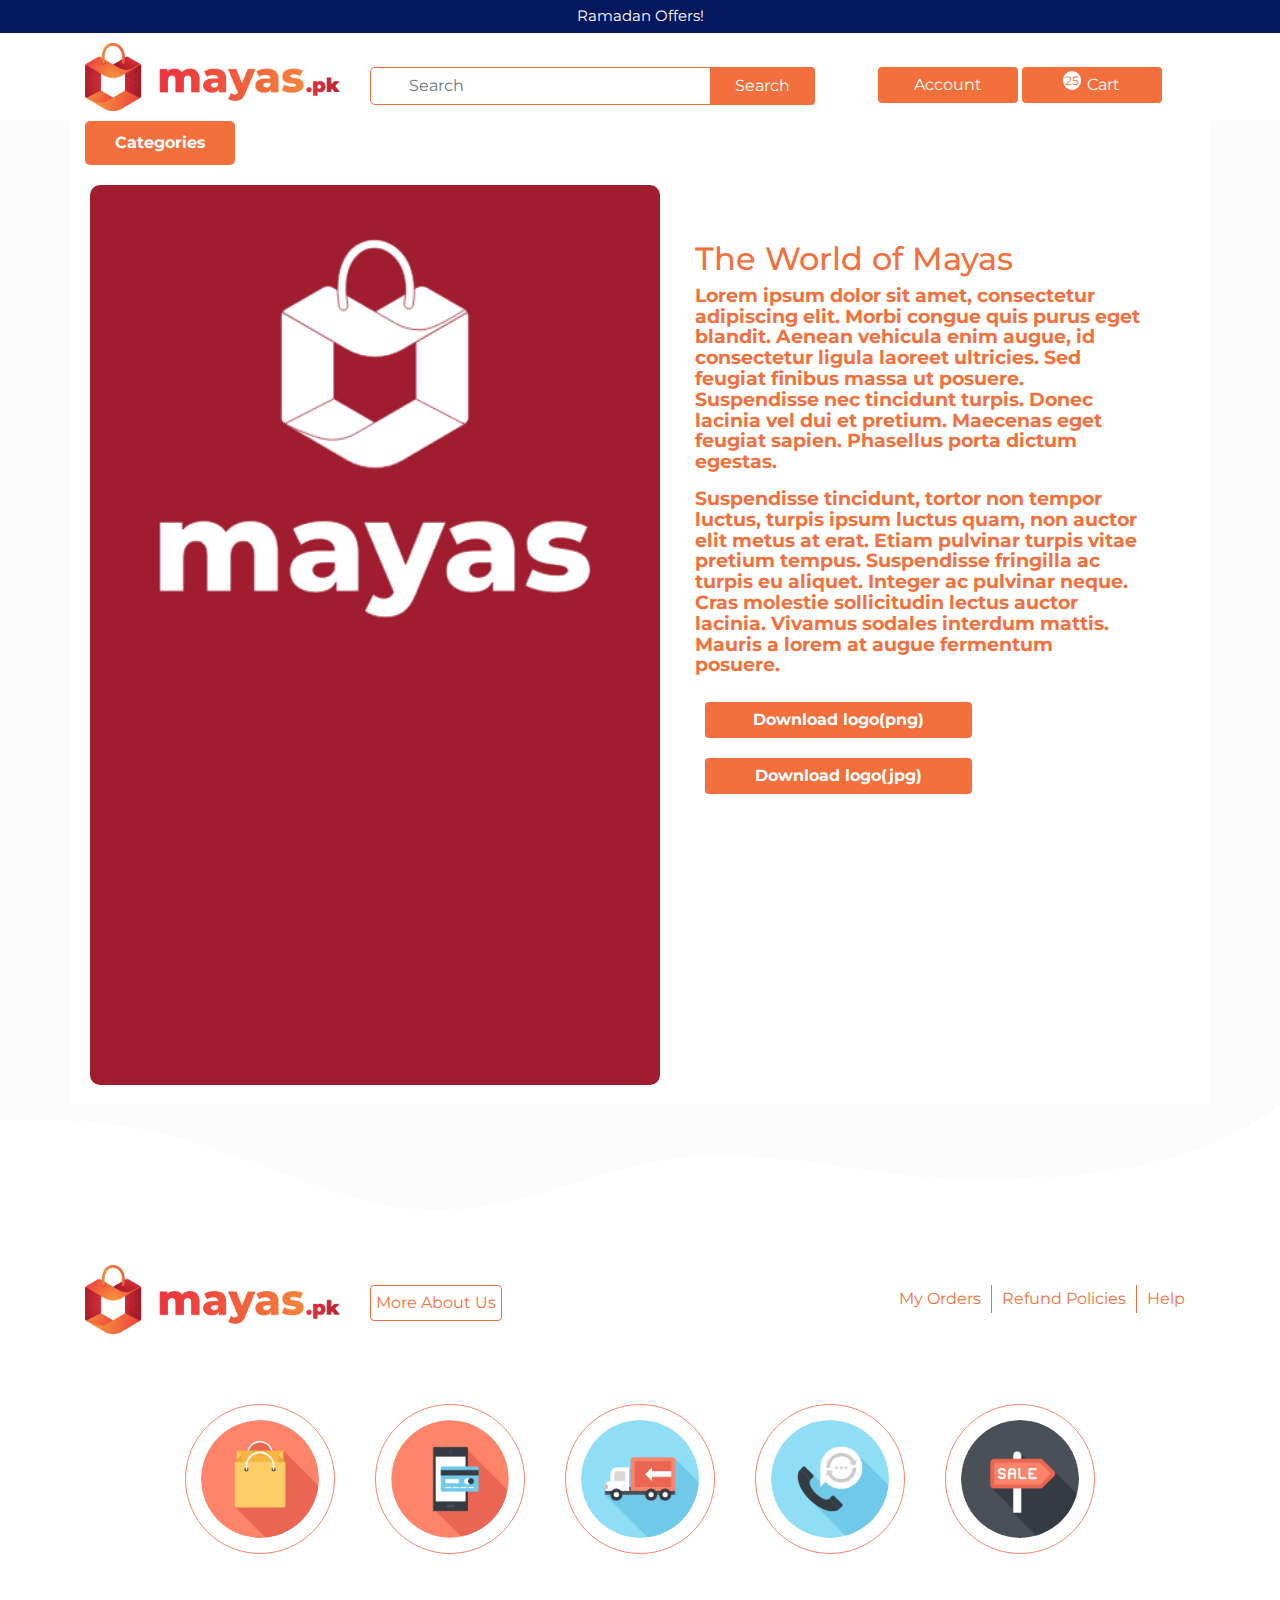
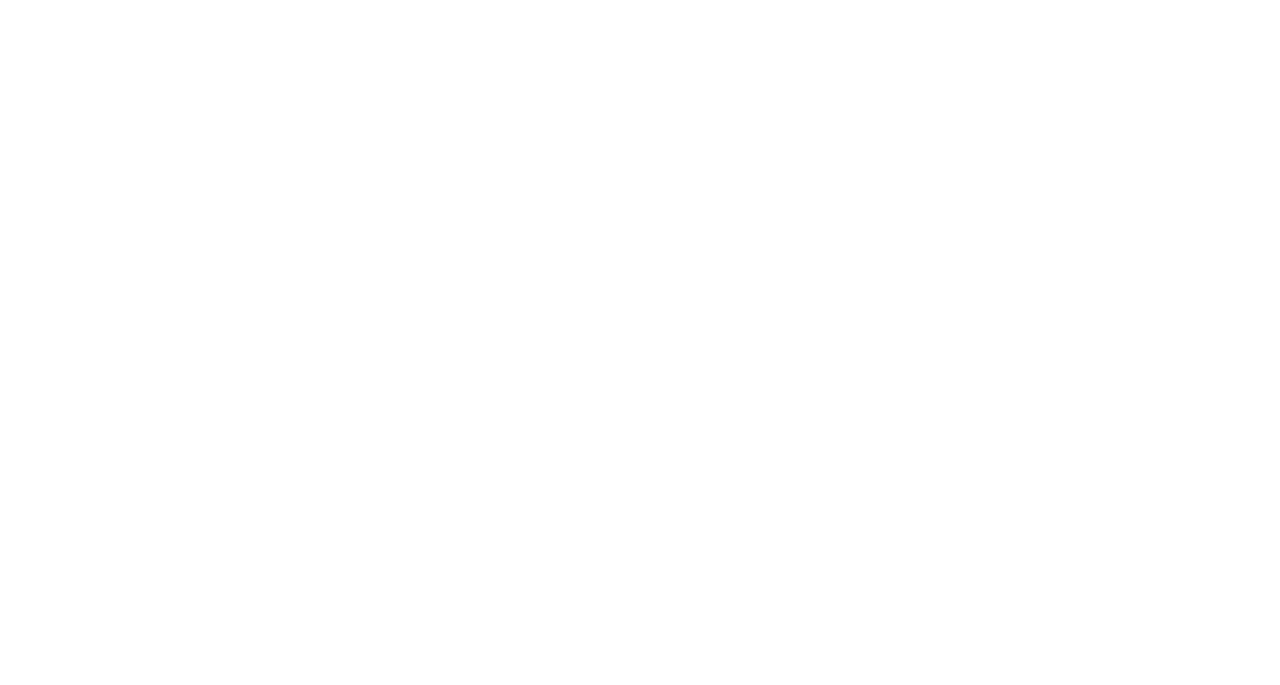
==== commit cfc44c53: "working on cart" ====
--- a/aboutUs.html
+++ b/aboutUs.html
@@ -1,962 +1,975 @@
-  <!DOCTYPE html>
-  <html lang="en">
-
-  <head>
-    <meta charset="UTF-8">
-    <meta name="viewport" content="width=device-width, initial-scale=1.0">
-    <meta http-equiv="X-UA-Compatible" content="ie=edge">
-    <!-- font awesome -->
-    <link rel="stylesheet" href="https://use.fontawesome.com/releases/v5.8.2/css/all.css"
+<!DOCTYPE html>
+<html lang="en">
+
+<head>
+  <meta charset="UTF-8">
+  <meta name="viewport" content="width=device-width, initial-scale=1.0">
+  <meta http-equiv="X-UA-Compatible" content="ie=edge">
+  <!-- font awesome -->
+  <link rel="stylesheet" href="https://use.fontawesome.com/releases/v5.8.2/css/all.css"
     integrity="sha384-oS3vJWv+0UjzBfQzYUhtDYW+Pj2yciDJxpsK1OYPAYjqT085Qq/1cq5FLXAZQ7Ay" crossorigin="anonymous">
-    <!-- google font -->
-    <link href="https://fonts.googleapis.com/css?family=Montserrat&display=swap" rel="stylesheet">
-    <link href="https://fonts.googleapis.com/css?family=Source+Sans+Pro&display=swap" rel="stylesheet">
-    <!-- jquery and popper js -->
-    <script src="https://code.jquery.com/jquery-3.3.1.slim.min.js"
+  <!-- google font -->
+  <link href="https://fonts.googleapis.com/css?family=Montserrat&display=swap" rel="stylesheet">
+  <link href="https://fonts.googleapis.com/css?family=Source+Sans+Pro&display=swap" rel="stylesheet">
+  <!-- jquery and popper js -->
+  <script src="https://code.jquery.com/jquery-3.3.1.slim.min.js"
     integrity="sha384-q8i/X+965DzO0rT7abK41JStQIAqVgRVzpbzo5smXKp4YfRvH+8abtTE1Pi6jizo"
     crossorigin="anonymous"></script>
-    <script src="https://cdnjs.cloudflare.com/ajax/libs/popper.js/1.14.7/umd/popper.min.js"
+  <script src="https://cdnjs.cloudflare.com/ajax/libs/popper.js/1.14.7/umd/popper.min.js"
     integrity="sha384-UO2eT0CpHqdSJQ6hJty5KVphtPhzWj9WO1clHTMGa3JDZwrnQq4sF86dIHNDz0W1"
     crossorigin="anonymous"></script>
-    <title>Document</title>
-    <!-- bootstrap  -->
-    <link rel="stylesheet" href="assets/bootstrap/css/bootstrap.min.css">
-    <script src="assets/bootstrap/js/bootstrap.min.js"></script>
-    <!-- my files -->
-    <link rel="stylesheet" href="assets/styles/main.css">
-    <link rel="stylesheet" href="assets/styles/mobile.css">
-    <link rel="stylesheet" href="assets/styles/tablet.css">
-    <link rel="stylesheet" href="assets/styles/desktop.css">
-    <link rel="stylesheet" type="text/css" href="assets/styles/about-us.css">
-    <script src="assets/Js/main.js"></script>
-  </head>
-
-  <body>
-    <div class="overlay"></div>
-
-
-    <div class="logInBack">
-      <div class="wel">
-        <h6>Welcome</h6>
-        <p>Sign in to Continue</p>
-        <div class="form-group  input-group ">
-          <input type="text" class=" simplebox orbord form-control orcol" placeholder="Email">
-        </div>
-        <div class="form-group  input-group ">
-          <input type="Password" class=" simplebox orbord form-control orcol" placeholder="Password">
-        </div>
-        <div class="form-group  input-group ">
-          <input type="submit" class=" login-btn simplebox orbord form-control orcol" value="Sign In" >
-        </div>
-
-        <div class="forgot"> <a href="">Forgot Password?</a> </div>
-        <div class="form-group  input-group ">
-          <button class=" btn signUpBtn">  <a href=""></a> Sign Up</button>
-        </div>
-        <div class="orDiv"> <span class="line"></span> <span class="ortext">OR</span> <span class="line"></span> </div>
-        <div class="container">
-          <div class="row">
-            <div class="col-2"></div>
-            <div class="col-4"> <a href=""> <img src="assets/images/ecom/facebook.png"></a> </div>
-            <div class="col-4"> <a href=""> <img src="assets/images/ecom/google.png"></a> </div>
-            <div class="col-2"></div>
-
-          </div>
-        </div>
-
-
-
-      </div>
-    </div>
-
-
-    <div class="topBaner">Ramadan Offers!</div>
-    <div id="mobile-nav">
-      <div id="mySidenav" class="sidenav">
-        <a href="javascript:void(0)" class="closebtn" onclick="closeNav()"><i class="fas fa-times"></i></a>
-
-        <a href="javascript:void(0)">            <div ><div class="row"> <div class="col-6"><button class="btn  orbgcol btn-mayas"  type="button">
-          <span class="fas fa-user"></span> Account
-        </button></div> <div class="col-6"> <button class="btn  orbgcol btn-mayas" type="button">
-          <span class="fas fa-shopping-cart"></span> <span class="round">25</span> Cart
-        </button></div>
-      </div></div>
-    </a> 
-
-    <a  href="javascript:void(0)" class="dropdown-btn">Electronics 
-     <i class="fas fa-angle-down"></i>
-   </a>
-   <div class="dropdown-container">
-    <a href="#">Link 1</a>
-    <a href="#">Link 2</a>
-    <a href="#">Link 3</a>
-  </div>
-  <a  href="javascript:void(0)" class="dropdown-btn">Fashion 
-   <i class="fas fa-angle-down"></i>
- </a>
- <div class="dropdown-container">
-  <a href="#">Link 1</a>
-  <a href="#">Link 2</a>
-  <a href="#">Link 3</a>
-</div>
-<a  href="javascript:void(0)" class="dropdown-btn">Living 
- <i class="fas fa-angle-down"></i>
-</a>
-<div class="dropdown-container">
-  <a href="#">Link 1</a>
-  <a href="#">Link 2</a>
-  <a href="#">Link 3</a>
-</div>
-<a  href="javascript:void(0)" class="dropdown-btn">Dropdown 
- <i class="fas fa-angle-down"></i>
-</a>
-<div class="dropdown-container">
-  <a href="#">Link 1</a>
-  <a href="#">Link 2</a>
-  <a href="#">Link 3</a>
-</div>
-<a  href="javascript:void(0)" class="dropdown-btn">Auto & Tools 
- <i class="fas fa-angle-down"></i>
-</a>
-<div class="dropdown-container">
-  <a href="#">Link 1</a>
-  <a href="#">Link 2</a>
-  <a href="#">Link 3</a>
-</div>
-<a  href="javascript:void(0)" class="dropdown-btn">Sports & Outdoor 
- <i class="fas fa-angle-down"></i>
-</a>
-<div class="dropdown-container">
-  <a href="#">Link 1</a>
-  <a href="#">Link 2</a>
-  <a href="#">Link 3</a>
-</div>
-<a  href="javascript:void(0)" class="dropdown-btn">Super Market 
- <i class="fas fa-angle-down"></i>
-</a>
-<div class="dropdown-container">
-  <a href="#">Link 1</a>
-  <a href="#">Link 2</a>
-  <a href="#">Link 3</a>
-</div>
-
-<a  href="javascript:void(0)" class="dropdown-btn">E-Ticketing 
- <i class="fas fa-angle-down"></i>
-</a>
-<div class="dropdown-container">
-  <a href="#">Link 1</a>
-  <a href="#">Link 2</a>
-  <a href="#">Link 3</a>
-</div> <a  href="javascript:void(0)" class="dropdown-btn">E-Medicare
- <i class="fas fa-angle-down"></i>
-</a>
-<div class="dropdown-container">
-  <a href="#">Link 1</a>
-  <a href="#">Link 2</a>
-  <a href="#">Link 3</a>
-</div>    </div>
-<div class="innerNav row  justify-content-between">
-  <div class="col-8" id="input-appender">
-    <div class="brandLogo col-md-5 col-8"> 
-     <img src="assets/images/mayaslogo.svg">
-   </div>
- </div>
- <div class="bread col-1" id="search-trigger"><i class="fas fa-search"></i></div>
- <div class=" divider "></div>
- <div class="bread col-1" style="padding-left: 5px;" onclick="openNav()"><i class="fas fa-bars"></i></div>
-
-</div>
-</div>
-
-<div class="container" id="main-nav">
-  <div class="row">
-    <div class="col-md-3 col-6"  >
-      <img class="brand-img" src="assets/images/mayaslogo.svg" alt="">
-    </div>
-    <div class="col-md-5 col-12 form">
-      <div class="form-group has-search input-group ">
-        <span class="fas fa-search form-control-feedback"></span>
-        <input type="text" class=" simplebox orbord form-control orcol" placeholder="Search">
-        <div class="input-group-append">
-          <button class="btn  orbgcol btn-mayas" type="button">
-            Search
-          </button>
-        </div>
-      </div>
-    </div>
-    <div class="col-md-4 col-12 btn-l">
-      <button class="btn  orbgcol btn-mayas" id="accBtn" type="button">
-        <span class="fas fa-user"></span> Account
-      </button>
-      <div class="logBack">
-        <h5 >   <a href="" style="color: #F3703C">SIGN UP</a> </h5>
-        <h5 style="color: #F3703C" id="signIn">  SIGN IN </h5>
-        <h5>  <a href="">SELL ON MAYAS</a> </h5>
-        <h5>  <a href="">CUSTOMER CARE</a> </h5>
-        <h5> <a href="">TRACK MY ORDER</a> </h5>
-      </div>
-      <button class="btn  orbgcol btn-mayas" type="button">
-        <span class="fas fa-shopping-cart"></span> <span class="round">25</span> Cart
-      </button>
+  <title>Document</title>
+  <!-- bootstrap  -->
+  <link rel="stylesheet" href="assets/bootstrap/css/bootstrap.min.css">
+  <script src="assets/bootstrap/js/bootstrap.min.js"></script>
+  <!-- my files -->
+  <link rel="stylesheet" href="assets/styles/main.css">
+  <link rel="stylesheet" href="assets/styles/mobile.css">
+  <link rel="stylesheet" href="assets/styles/tablet.css">
+  <link rel="stylesheet" href="assets/styles/desktop.css">
+  <link rel="stylesheet" type="text/css" href="assets/styles/about-us.css">
+  <script src="assets/Js/main.js"></script>
+</head>
+
+<body>
+  <div class="overlay"></div>
+
+
+  <div class="logInBack">
+    <div class="wel">
+      <h6>Welcome</h6>
+      <p>Sign in to Continue</p>
+      <div class="form-group  input-group ">
+        <input type="text" class=" simplebox orbord form-control orcol" placeholder="Email">
+      </div>
+      <div class="form-group  input-group ">
+        <input type="Password" class=" simplebox orbord form-control orcol" placeholder="Password">
+      </div>
+      <div class="form-group  input-group ">
+        <input type="submit" class=" login-btn simplebox orbord form-control orcol" value="Sign In">
+      </div>
+
+      <div class="forgot"> <a href="">Forgot Password?</a> </div>
+      <div class="form-group  input-group ">
+        <button class=" btn signUpBtn"> <a href=""></a> Sign Up</button>
+      </div>
+      <div class="orDiv"> <span class="line"></span> <span class="ortext">OR</span> <span class="line"></span> </div>
+      <div class="container">
+        <div class="row">
+          <div class="col-2"></div>
+          <div class="col-4"> <a href=""> <img src="assets/images/ecom/facebook.png"></a> </div>
+          <div class="col-4"> <a href=""> <img src="assets/images/ecom/google.png"></a> </div>
+          <div class="col-2"></div>
+
+        </div>
+      </div>
+
+
+
     </div>
   </div>
-</div>
-<div class="wrap-grey">
-  <div class="container">
-    <div class="catogries">
-
-      <span class="categtriggermain">
-        Categories  <i class="fas fa-angle-down"></i>
-      </span>
-
-
-      <div class="drop1">
-        <div class="drop11"> <a href="">Electronics</a>
-          <div class="drop2">
-            <div class="row">
-              <div class="col-md-4 categParent">   
-                <div class="categChild">
-                  <h6>Laptop</h6>
-                  <h5>Notebook, Gamer laptops, Workstations</h5>
-                </div>
-                <div class="categChild">
-                  <h6>Tablet</h6>
-                  <h5>Apple, Samsung, Xioami and others</h5>
-                </div>
-                <div class="categChild">
-                  <h6>Desktop Computers</h6>
-                  <h5>All in one, Desktops and Mini Computers</h5>
-                </div>
-                <div class="categChild">
-                  <h6>Gamer's Special</h6>
-                  <h5>Gamers Pc, Mouse, Headphones, Monitors</h5>
-                </div>
-                <div class="categChild">
-                  <h6>Hard Disks</h6>
-                  <h5>USB, Moveable Hards, SSD, Memory Card</h5>
-                </div>
-                <div class="categChild">
-                  <h6>All Categories</h6>
-                </div>
+
+
+  <div class="topBaner">Ramadan Offers!</div>
+  <div id="mobile-nav">
+    <div id="mySidenav" class="sidenav">
+      <a href="javascript:void(0)" class="closebtn" onclick="closeNav()"><i class="fas fa-times"></i></a>
+
+      <a href="javascript:void(0)">
+        <div>
+          <div class="row">
+            <div class="col-6"><button class="btn  orbgcol btn-mayas" type="button">
+                <span class="fas fa-user"></span> Account
+              </button></div>
+            <div class="col-6"> <button class="btn  orbgcol btn-mayas" type="button">
+                <span class="fas fa-shopping-cart"></span> <span class="round">25</span> Cart
+              </button></div>
+          </div>
+        </div>
+      </a>
+
+      <a href="javascript:void(0)" class="dropdown-btn">Electronics
+        <i class="fas fa-angle-down"></i>
+      </a>
+      <div class="dropdown-container">
+        <a href="#">Link 1</a>
+        <a href="#">Link 2</a>
+        <a href="#">Link 3</a>
+      </div>
+      <a href="javascript:void(0)" class="dropdown-btn">Fashion
+        <i class="fas fa-angle-down"></i>
+      </a>
+      <div class="dropdown-container">
+        <a href="#">Link 1</a>
+        <a href="#">Link 2</a>
+        <a href="#">Link 3</a>
+      </div>
+      <a href="javascript:void(0)" class="dropdown-btn">Living
+        <i class="fas fa-angle-down"></i>
+      </a>
+      <div class="dropdown-container">
+        <a href="#">Link 1</a>
+        <a href="#">Link 2</a>
+        <a href="#">Link 3</a>
+      </div>
+      <a href="javascript:void(0)" class="dropdown-btn">Dropdown
+        <i class="fas fa-angle-down"></i>
+      </a>
+      <div class="dropdown-container">
+        <a href="#">Link 1</a>
+        <a href="#">Link 2</a>
+        <a href="#">Link 3</a>
+      </div>
+      <a href="javascript:void(0)" class="dropdown-btn">Auto & Tools
+        <i class="fas fa-angle-down"></i>
+      </a>
+      <div class="dropdown-container">
+        <a href="#">Link 1</a>
+        <a href="#">Link 2</a>
+        <a href="#">Link 3</a>
+      </div>
+      <a href="javascript:void(0)" class="dropdown-btn">Sports & Outdoor
+        <i class="fas fa-angle-down"></i>
+      </a>
+      <div class="dropdown-container">
+        <a href="#">Link 1</a>
+        <a href="#">Link 2</a>
+        <a href="#">Link 3</a>
+      </div>
+      <a href="javascript:void(0)" class="dropdown-btn">Super Market
+        <i class="fas fa-angle-down"></i>
+      </a>
+      <div class="dropdown-container">
+        <a href="#">Link 1</a>
+        <a href="#">Link 2</a>
+        <a href="#">Link 3</a>
+      </div>
+
+      <a href="javascript:void(0)" class="dropdown-btn">E-Ticketing
+        <i class="fas fa-angle-down"></i>
+      </a>
+      <div class="dropdown-container">
+        <a href="#">Link 1</a>
+        <a href="#">Link 2</a>
+        <a href="#">Link 3</a>
+      </div> <a href="javascript:void(0)" class="dropdown-btn">E-Medicare
+        <i class="fas fa-angle-down"></i>
+      </a>
+      <div class="dropdown-container">
+        <a href="#">Link 1</a>
+        <a href="#">Link 2</a>
+        <a href="#">Link 3</a>
+      </div>
+    </div>
+    <div class="innerNav row  justify-content-between">
+      <div class="col-8" id="input-appender">
+        <div class="brandLogo col-md-5 col-8">
+          <img src="assets/images/mayaslogo.svg">
+        </div>
+      </div>
+      <div class="bread col-1" id="search-trigger"><i class="fas fa-search"></i></div>
+      <div class=" divider "></div>
+      <div class="bread col-1" style="padding-left: 5px;" onclick="openNav()"><i class="fas fa-bars"></i></div>
+
+    </div>
+  </div>
+
+  <div class="container" id="main-nav">
+    <div class="row">
+      <div class="col-md-3 col-6">
+        <img class="brand-img" src="assets/images/mayaslogo.svg" alt="">
+      </div>
+      <div class="col-md-5 col-12 form">
+        <div class="form-group has-search input-group ">
+          <span class="fas fa-search form-control-feedback"></span>
+          <input type="text" class=" simplebox orbord form-control orcol" placeholder="Search">
+          <div class="input-group-append">
+            <button class="btn  orbgcol btn-mayas" type="button">
+              Search
+            </button>
+          </div>
+        </div>
+      </div>
+      <div class="col-md-4 col-12 btn-l">
+        <button class="btn  orbgcol btn-mayas" id="accBtn" type="button">
+          <span class="fas fa-user"></span> Account
+        </button>
+        <div class="logBack">
+          <h5> <a href="" style="color: #F3703C">SIGN UP</a> </h5>
+          <h5 style="color: #F3703C" id="signIn"> SIGN IN </h5>
+          <h5> <a href="">SELL ON MAYAS</a> </h5>
+          <h5> <a href="">CUSTOMER CARE</a> </h5>
+          <h5> <a href="">TRACK MY ORDER</a> </h5>
+        </div>
+        <button class="btn  orbgcol btn-mayas" type="button">
+          <span class="fas fa-shopping-cart"></span> <span class="round">25</span> Cart
+        </button>
+      </div>
+    </div>
+  </div>
+  <div class="wrap-grey">
+    <div class="container">
+      <div class="catogries">
+
+        <span class="categtriggermain">
+          Categories <i class="fas fa-angle-down"></i>
+        </span>
+
+
+        <div class="drop1">
+          <div class="drop11"> <a href="">Electronics</a>
+            <div class="drop2">
+              <div class="row">
+                <div class="col-md-4 categParent">
+                  <div class="categChild">
+                    <h6>Laptop</h6>
+                    <h5>Notebook, Gamer laptops, Workstations</h5>
+                  </div>
+                  <div class="categChild">
+                    <h6>Tablet</h6>
+                    <h5>Apple, Samsung, Xioami and others</h5>
+                  </div>
+                  <div class="categChild">
+                    <h6>Desktop Computers</h6>
+                    <h5>All in one, Desktops and Mini Computers</h5>
+                  </div>
+                  <div class="categChild">
+                    <h6>Gamer's Special</h6>
+                    <h5>Gamers Pc, Mouse, Headphones, Monitors</h5>
+                  </div>
+                  <div class="categChild">
+                    <h6>Hard Disks</h6>
+                    <h5>USB, Moveable Hards, SSD, Memory Card</h5>
+                  </div>
+                  <div class="categChild">
+                    <h6>All Categories</h6>
+                  </div>
+                </div>
+                <div class="col-md-4 categParent">
+
+                  <div class="categChild">
+                    <h6>Laptop Accessories</h6>
+                    <h5>Motherboard, Graphic Card, RAM, Cables, Disk, POS</h5>
+                  </div>
+                  <div class="categChild">
+                    <h6>Modem, Network</h6>
+                    <h5>Access Point, Router, Modems</h5>
+                  </div>
+                  <div class="categChild">
+                    <h6>Bluetooth Devices</h6>
+                    <h5>Mouse, Keyboard, Monitor,</h5>
+                  </div>
+                  <div class="categChild">
+                    <h6>Security Products</h6>
+                    <h5>Antivirus, Games, Office Program</h5>
+                  </div>
+                  <div class="categChild">
+                    <h6>Accessories </h6>
+                    <h5>Notebook Bags, Tablets & İpad Other Accessories</h5>
+                  </div>
+                  <div class="categChild">
+                    <h6>Headphones</h6>
+                  </div>
+                </div>
+                <div class="col-md-4 categImages">
+                  <div class="inCategImages">
+                    <img src="assets/images/products/112.png">
+                    <img src="assets/images/products/111.png">
+
+                    <img src="assets/images/products/113.png">
+
+                  </div>
+                  <div class="inCategImages">
+
+                    <img src="assets/images/products/113.png">
+                    <img src="assets/images/products/112.png">
+                    <img src="assets/images/products/111.png">
+
+
+                  </div>
+
+
+
+                </div>
+
+
               </div>
-              <div class="col-md-4 categParent">  
-
-               <div class="categChild"> 
-                <h6>Laptop Accessories</h6>
-                <h5>Motherboard, Graphic Card, RAM, Cables, Disk, POS</h5>
+
+            </div>
+          </div>
+          <div class="drop11"> <a href="">Fashion</a>
+            <div class="drop2">
+              <div class="row">
+                <div class="col-md-4 categParent">
+                  <div class="categChild">
+                    <h6>Laptop</h6>
+                    <h5>Notebook, Gamer laptops, Workstations</h5>
+                  </div>
+                  <div class="categChild">
+                    <h6>Tablet</h6>
+                    <h5>Apple, Samsung, Xioami and others</h5>
+                  </div>
+                  <div class="categChild">
+                    <h6>Desktop Computers</h6>
+                    <h5>All in one, Desktops and Mini Computers</h5>
+                  </div>
+                  <div class="categChild">
+                    <h6>Gamer's Special</h6>
+                    <h5>Gamers Pc, Mouse, Headphones, Monitors</h5>
+                  </div>
+                  <div class="categChild">
+                    <h6>Hard Disks</h6>
+                    <h5>USB, Moveable Hards, SSD, Memory Card</h5>
+                  </div>
+                  <div class="categChild">
+                    <h6>All Categories</h6>
+                  </div>
+                </div>
+                <div class="col-md-4 categParent">
+
+                  <div class="categChild">
+                    <h6>Laptop Accessories</h6>
+                    <h5>Motherboard, Graphic Card, RAM, Cables, Disk, POS</h5>
+                  </div>
+                  <div class="categChild">
+                    <h6>Modem, Network</h6>
+                    <h5>Access Point, Router, Modems</h5>
+                  </div>
+                  <div class="categChild">
+                    <h6>Bluetooth Devices</h6>
+                    <h5>Mouse, Keyboard, Monitor,</h5>
+                  </div>
+                  <div class="categChild">
+                    <h6>Security Products</h6>
+                    <h5>Antivirus, Games, Office Program</h5>
+                  </div>
+                  <div class="categChild">
+                    <h6>Accessories </h6>
+                    <h5>Notebook Bags, Tablets & İpad Other Accessories</h5>
+                  </div>
+                  <div class="categChild">
+                    <h6>Headphones</h6>
+                  </div>
+                </div>
+                <div class="col-md-4 categImages">
+                  <div class="inCategImages">
+                    <img src="assets/images/products/112.png">
+                    <img src="assets/images/products/111.png">
+
+                    <img src="assets/images/products/113.png">
+
+                  </div>
+                  <div class="inCategImages">
+
+                    <img src="assets/images/products/113.png">
+                    <img src="assets/images/products/112.png">
+                    <img src="assets/images/products/111.png">
+
+
+                  </div>
+
+
+
+                </div>
+
+
               </div>
-              <div class="categChild">
-                <h6>Modem, Network</h6>
-                <h5>Access Point, Router, Modems</h5>
+
+            </div>
+
+          </div>
+          <div class="drop11"> <a href="">Living</a>
+            <div class="drop2">
+              <div class="row">
+                <div class="col-md-4 categParent">
+                  <div class="categChild">
+                    <h6>Laptop</h6>
+                    <h5>Notebook, Gamer laptops, Workstations</h5>
+                  </div>
+                  <div class="categChild">
+                    <h6>Tablet</h6>
+                    <h5>Apple, Samsung, Xioami and others</h5>
+                  </div>
+                  <div class="categChild">
+                    <h6>Desktop Computers</h6>
+                    <h5>All in one, Desktops and Mini Computers</h5>
+                  </div>
+                  <div class="categChild">
+                    <h6>Gamer's Special</h6>
+                    <h5>Gamers Pc, Mouse, Headphones, Monitors</h5>
+                  </div>
+                  <div class="categChild">
+                    <h6>Hard Disks</h6>
+                    <h5>USB, Moveable Hards, SSD, Memory Card</h5>
+                  </div>
+                  <div class="categChild">
+                    <h6>All Categories</h6>
+                  </div>
+                </div>
+                <div class="col-md-4 categParent">
+
+                  <div class="categChild">
+                    <h6>Laptop Accessories</h6>
+                    <h5>Motherboard, Graphic Card, RAM, Cables, Disk, POS</h5>
+                  </div>
+                  <div class="categChild">
+                    <h6>Modem, Network</h6>
+                    <h5>Access Point, Router, Modems</h5>
+                  </div>
+                  <div class="categChild">
+                    <h6>Bluetooth Devices</h6>
+                    <h5>Mouse, Keyboard, Monitor,</h5>
+                  </div>
+                  <div class="categChild">
+                    <h6>Security Products</h6>
+                    <h5>Antivirus, Games, Office Program</h5>
+                  </div>
+                  <div class="categChild">
+                    <h6>Accessories </h6>
+                    <h5>Notebook Bags, Tablets & İpad Other Accessories</h5>
+                  </div>
+                  <div class="categChild">
+                    <h6>Headphones</h6>
+                  </div>
+                </div>
+                <div class="col-md-4 categImages">
+                  <div class="inCategImages">
+                    <img src="assets/images/products/112.png">
+                    <img src="assets/images/products/111.png">
+
+                    <img src="assets/images/products/113.png">
+
+                  </div>
+                  <div class="inCategImages">
+
+                    <img src="assets/images/products/113.png">
+                    <img src="assets/images/products/112.png">
+                    <img src="assets/images/products/111.png">
+
+
+                  </div>
+
+
+
+                </div>
+
+
               </div>
-              <div class="categChild">
-                <h6>Bluetooth Devices</h6>
-                <h5>Mouse, Keyboard, Monitor,</h5>
+
+            </div>
+
+          </div>
+          <div class="drop11"> <a href="">Auto & Tools</a>
+            <div class="drop2">
+              <div class="row">
+                <div class="col-md-4 categParent">
+                  <div class="categChild">
+                    <h6>Laptop</h6>
+                    <h5>Notebook, Gamer laptops, Workstations</h5>
+                  </div>
+                  <div class="categChild">
+                    <h6>Tablet</h6>
+                    <h5>Apple, Samsung, Xioami and others</h5>
+                  </div>
+                  <div class="categChild">
+                    <h6>Desktop Computers</h6>
+                    <h5>All in one, Desktops and Mini Computers</h5>
+                  </div>
+                  <div class="categChild">
+                    <h6>Gamer's Special</h6>
+                    <h5>Gamers Pc, Mouse, Headphones, Monitors</h5>
+                  </div>
+                  <div class="categChild">
+                    <h6>Hard Disks</h6>
+                    <h5>USB, Moveable Hards, SSD, Memory Card</h5>
+                  </div>
+                  <div class="categChild">
+                    <h6>All Categories</h6>
+                  </div>
+                </div>
+                <div class="col-md-4 categParent">
+
+                  <div class="categChild">
+                    <h6>Laptop Accessories</h6>
+                    <h5>Motherboard, Graphic Card, RAM, Cables, Disk, POS</h5>
+                  </div>
+                  <div class="categChild">
+                    <h6>Modem, Network</h6>
+                    <h5>Access Point, Router, Modems</h5>
+                  </div>
+                  <div class="categChild">
+                    <h6>Bluetooth Devices</h6>
+                    <h5>Mouse, Keyboard, Monitor,</h5>
+                  </div>
+                  <div class="categChild">
+                    <h6>Security Products</h6>
+                    <h5>Antivirus, Games, Office Program</h5>
+                  </div>
+                  <div class="categChild">
+                    <h6>Accessories </h6>
+                    <h5>Notebook Bags, Tablets & İpad Other Accessories</h5>
+                  </div>
+                  <div class="categChild">
+                    <h6>Headphones</h6>
+                  </div>
+                </div>
+                <div class="col-md-4 categImages">
+                  <div class="inCategImages">
+                    <img src="assets/images/products/112.png">
+                    <img src="assets/images/products/111.png">
+
+                    <img src="assets/images/products/113.png">
+
+                  </div>
+                  <div class="inCategImages">
+
+                    <img src="assets/images/products/113.png">
+                    <img src="assets/images/products/112.png">
+                    <img src="assets/images/products/111.png">
+
+
+                  </div>
+
+
+
+                </div>
+
+
               </div>
-              <div class="categChild">
-                <h6>Security Products</h6>
-                <h5>Antivirus, Games, Office Program</h5>
+
+            </div>
+
+          </div>
+          <div class="drop11"> <a href="">Sports & Outdoor</a>
+            <div class="drop2">
+              <div class="row">
+                <div class="col-md-4 categParent">
+                  <div class="categChild">
+                    <h6>Laptop</h6>
+                    <h5>Notebook, Gamer laptops, Workstations</h5>
+                  </div>
+                  <div class="categChild">
+                    <h6>Tablet</h6>
+                    <h5>Apple, Samsung, Xioami and others</h5>
+                  </div>
+                  <div class="categChild">
+                    <h6>Desktop Computers</h6>
+                    <h5>All in one, Desktops and Mini Computers</h5>
+                  </div>
+                  <div class="categChild">
+                    <h6>Gamer's Special</h6>
+                    <h5>Gamers Pc, Mouse, Headphones, Monitors</h5>
+                  </div>
+                  <div class="categChild">
+                    <h6>Hard Disks</h6>
+                    <h5>USB, Moveable Hards, SSD, Memory Card</h5>
+                  </div>
+                  <div class="categChild">
+                    <h6>All Categories</h6>
+                  </div>
+                </div>
+                <div class="col-md-4 categParent">
+
+                  <div class="categChild">
+                    <h6>Laptop Accessories</h6>
+                    <h5>Motherboard, Graphic Card, RAM, Cables, Disk, POS</h5>
+                  </div>
+                  <div class="categChild">
+                    <h6>Modem, Network</h6>
+                    <h5>Access Point, Router, Modems</h5>
+                  </div>
+                  <div class="categChild">
+                    <h6>Bluetooth Devices</h6>
+                    <h5>Mouse, Keyboard, Monitor,</h5>
+                  </div>
+                  <div class="categChild">
+                    <h6>Security Products</h6>
+                    <h5>Antivirus, Games, Office Program</h5>
+                  </div>
+                  <div class="categChild">
+                    <h6>Accessories </h6>
+                    <h5>Notebook Bags, Tablets & İpad Other Accessories</h5>
+                  </div>
+                  <div class="categChild">
+                    <h6>Headphones</h6>
+                  </div>
+                </div>
+                <div class="col-md-4 categImages">
+                  <div class="inCategImages">
+                    <img src="assets/images/products/112.png">
+                    <img src="assets/images/products/111.png">
+
+                    <img src="assets/images/products/113.png">
+
+                  </div>
+                  <div class="inCategImages">
+
+                    <img src="assets/images/products/113.png">
+                    <img src="assets/images/products/112.png">
+                    <img src="assets/images/products/111.png">
+
+
+                  </div>
+
+
+
+                </div>
+
+
               </div>
-              <div class="categChild">
-                <h6>Accessories </h6>
-                <h5>Notebook Bags, Tablets & İpad Other Accessories</h5>
+
+            </div>
+
+          </div>
+          <div class="drop11"> <a href="">Super Market</a>
+            <div class="drop2">
+              <div class="row">
+                <div class="col-md-4 categParent">
+                  <div class="categChild">
+                    <h6>Laptop</h6>
+                    <h5>Notebook, Gamer laptops, Workstations</h5>
+                  </div>
+                  <div class="categChild">
+                    <h6>Tablet</h6>
+                    <h5>Apple, Samsung, Xioami and others</h5>
+                  </div>
+                  <div class="categChild">
+                    <h6>Desktop Computers</h6>
+                    <h5>All in one, Desktops and Mini Computers</h5>
+                  </div>
+                  <div class="categChild">
+                    <h6>Gamer's Special</h6>
+                    <h5>Gamers Pc, Mouse, Headphones, Monitors</h5>
+                  </div>
+                  <div class="categChild">
+                    <h6>Hard Disks</h6>
+                    <h5>USB, Moveable Hards, SSD, Memory Card</h5>
+                  </div>
+                  <div class="categChild">
+                    <h6>All Categories</h6>
+                  </div>
+                </div>
+                <div class="col-md-4 categParent">
+
+                  <div class="categChild">
+                    <h6>Laptop Accessories</h6>
+                    <h5>Motherboard, Graphic Card, RAM, Cables, Disk, POS</h5>
+                  </div>
+                  <div class="categChild">
+                    <h6>Modem, Network</h6>
+                    <h5>Access Point, Router, Modems</h5>
+                  </div>
+                  <div class="categChild">
+                    <h6>Bluetooth Devices</h6>
+                    <h5>Mouse, Keyboard, Monitor,</h5>
+                  </div>
+                  <div class="categChild">
+                    <h6>Security Products</h6>
+                    <h5>Antivirus, Games, Office Program</h5>
+                  </div>
+                  <div class="categChild">
+                    <h6>Accessories </h6>
+                    <h5>Notebook Bags, Tablets & İpad Other Accessories</h5>
+                  </div>
+                  <div class="categChild">
+                    <h6>Headphones</h6>
+                  </div>
+                </div>
+                <div class="col-md-4 categImages">
+                  <div class="inCategImages">
+                    <img src="assets/images/products/112.png">
+                    <img src="assets/images/products/111.png">
+
+                    <img src="assets/images/products/113.png">
+
+                  </div>
+                  <div class="inCategImages">
+
+                    <img src="assets/images/products/113.png">
+                    <img src="assets/images/products/112.png">
+                    <img src="assets/images/products/111.png">
+
+
+                  </div>
+
+
+
+                </div>
+
+
               </div>
-              <div class="categChild">
-                <h6>Headphones</h6>
+
+            </div>
+
+          </div>
+          <div class="drop11"> <a href="">Home and Lifestyle</a>
+            <div class="drop2">
+              <div class="row">
+                <div class="col-md-4 categParent">
+                  <div class="categChild">
+                    <h6>Laptop</h6>
+                    <h5>Notebook, Gamer laptops, Workstations</h5>
+                  </div>
+                  <div class="categChild">
+                    <h6>Tablet</h6>
+                    <h5>Apple, Samsung, Xioami and others</h5>
+                  </div>
+                  <div class="categChild">
+                    <h6>Desktop Computers</h6>
+                    <h5>All in one, Desktops and Mini Computers</h5>
+                  </div>
+                  <div class="categChild">
+                    <h6>Gamer's Special</h6>
+                    <h5>Gamers Pc, Mouse, Headphones, Monitors</h5>
+                  </div>
+                  <div class="categChild">
+                    <h6>Hard Disks</h6>
+                    <h5>USB, Moveable Hards, SSD, Memory Card</h5>
+                  </div>
+                  <div class="categChild">
+                    <h6>All Categories</h6>
+                  </div>
+                </div>
+                <div class="col-md-4 categParent">
+
+                  <div class="categChild">
+                    <h6>Laptop Accessories</h6>
+                    <h5>Motherboard, Graphic Card, RAM, Cables, Disk, POS</h5>
+                  </div>
+                  <div class="categChild">
+                    <h6>Modem, Network</h6>
+                    <h5>Access Point, Router, Modems</h5>
+                  </div>
+                  <div class="categChild">
+                    <h6>Bluetooth Devices</h6>
+                    <h5>Mouse, Keyboard, Monitor,</h5>
+                  </div>
+                  <div class="categChild">
+                    <h6>Security Products</h6>
+                    <h5>Antivirus, Games, Office Program</h5>
+                  </div>
+                  <div class="categChild">
+                    <h6>Accessories </h6>
+                    <h5>Notebook Bags, Tablets & İpad Other Accessories</h5>
+                  </div>
+                  <div class="categChild">
+                    <h6>Headphones</h6>
+                  </div>
+                </div>
+                <div class="col-md-4 categImages">
+                  <div class="inCategImages">
+                    <img src="assets/images/products/112.png">
+                    <img src="assets/images/products/111.png">
+
+                    <img src="assets/images/products/113.png">
+
+                  </div>
+                  <div class="inCategImages">
+
+                    <img src="assets/images/products/113.png">
+                    <img src="assets/images/products/112.png">
+                    <img src="assets/images/products/111.png">
+
+
+                  </div>
+
+
+
+                </div>
+
+
+              </div>
+
+            </div>
+
+          </div>
+          <div class="drop11"> <a href="">E-Ticketing</a>
+            <div class="drop2">
+              <div class="row">
+                <div class="col-md-12 categImages categParent">
+                  <div class="inCategImages secInCategImages categChild">
+                    <img src="assets/images/ecom/avengers.jpg">
+                    <img src="assets/images/ecom/johnWick.jpg">
+                  </div>
+                  <div class="tickets">
+                    <img src="assets/images/ecom/cinemaTicket.jpg">
+                    <div class="">Book Your Ticket</div>
+                  </div>
+
+                </div>
               </div>
             </div>
-            <div class="col-md-4 categImages"> 
-              <div class="inCategImages">
-                <img src="assets/images/products/112.png">
-                <img src="assets/images/products/111.png">
-
-                <img src="assets/images/products/113.png">
-
-              </div>   
-              <div class="inCategImages">
-
-                <img src="assets/images/products/113.png">
-                <img src="assets/images/products/112.png">
-                <img src="assets/images/products/111.png">
-
-
-              </div>                       
-
-
-
-            </div>
-
-
-          </div>                          
-
-        </div>
-      </div>
-      <div class="drop11"> <a href="">Fashion</a>
-        <div class="drop2">
-          <div class="row">
-            <div class="col-md-4 categParent">   
-              <div class="categChild">
-                <h6>Laptop</h6>
-                <h5>Notebook, Gamer laptops, Workstations</h5>
-              </div>
-              <div class="categChild">
-                <h6>Tablet</h6>
-                <h5>Apple, Samsung, Xioami and others</h5>
-              </div>
-              <div class="categChild">
-                <h6>Desktop Computers</h6>
-                <h5>All in one, Desktops and Mini Computers</h5>
-              </div>
-              <div class="categChild">
-                <h6>Gamer's Special</h6>
-                <h5>Gamers Pc, Mouse, Headphones, Monitors</h5>
-              </div>
-              <div class="categChild">
-                <h6>Hard Disks</h6>
-                <h5>USB, Moveable Hards, SSD, Memory Card</h5>
-              </div>
-              <div class="categChild">
-                <h6>All Categories</h6>
+          </div>
+          <div class="drop11"> <a href="">E-MediCare</a>
+            <div class="drop2">
+              <div class="row">
+                <div class="col-md-4 categParent">
+                  <div class="categChild">
+                    <h6>Connecting the Medical Community</h6>
+                  </div>
+                  <div class="categChild">
+                    <h6>Physicians</h6>
+                    <h5>Connect with Patients and Expand Your Practice</h5>
+                    <h5>Exchange HIPAA Secure Messages with Colleagues in Every Specialty</h5>
+                  </div>
+                  <div class="categChild">
+                    <h6>Patients</h6>
+                    <h5>Communicate Securely with Physicians</h5>
+                    <h5>Search and Find Physicians in Every Specialty</h5>
+                    <h5>Book Appointments</h5>
+                  </div>
+                  <div class="categChild">
+                    <h6>Pharmacists and Nurses</h6>
+                    <h5>Multi-Disciplinary Care</h5>
+                    <h5>Answer Questions and Keep Colleagues and Patients Up to Date</h5>
+
+                  </div>
+
+                  <div class="categChild">
+                    <h6>Go to Page</h6>
+                  </div>
+                </div>
+                <div class="col-md-8">
+                  <div class="ecare">
+                    <img src="assets/images/ecom/eCare.png">
+                    <div class="">Find Your Doctor</div>
+                  </div>
+                  <div class="ecare">
+                    <img src="assets/images/ecom/eTicketing.png">
+                    <div class="">Make Appointment</div>
+                  </div>
+
+                </div>
               </div>
             </div>
-            <div class="col-md-4 categParent">  
-
-             <div class="categChild"> 
-              <h6>Laptop Accessories</h6>
-              <h5>Motherboard, Graphic Card, RAM, Cables, Disk, POS</h5>
-            </div>
-            <div class="categChild">
-              <h6>Modem, Network</h6>
-              <h5>Access Point, Router, Modems</h5>
-            </div>
-            <div class="categChild">
-              <h6>Bluetooth Devices</h6>
-              <h5>Mouse, Keyboard, Monitor,</h5>
-            </div>
-            <div class="categChild">
-              <h6>Security Products</h6>
-              <h5>Antivirus, Games, Office Program</h5>
-            </div>
-            <div class="categChild">
-              <h6>Accessories </h6>
-              <h5>Notebook Bags, Tablets & İpad Other Accessories</h5>
-            </div>
-            <div class="categChild">
-              <h6>Headphones</h6>
-            </div>
-          </div>
-          <div class="col-md-4 categImages"> 
-            <div class="inCategImages">
-              <img src="assets/images/products/112.png">
-              <img src="assets/images/products/111.png">
-
-              <img src="assets/images/products/113.png">
-
-            </div>   
-            <div class="inCategImages">
-
-              <img src="assets/images/products/113.png">
-              <img src="assets/images/products/112.png">
-              <img src="assets/images/products/111.png">
-
-
-            </div>                       
-
-
-
-          </div>
-
-
-        </div>                          
-
-      </div>
-
+          </div>
+        </div>
+
+
+      </div>
+      <div class="row" id="about-divs">
+        <div class="col-md-6 col-12 imgDiv12" style=""> <span class="helper"></span> <img
+            src="assets/images/ecom/mayasWhite.png"> </div>
+        <div class="col-md-5 col-12 aboutDiv">
+          <h2>The World of Mayas</h2>
+          <p>Lorem ipsum dolor sit amet, consectetur adipiscing elit. Morbi congue quis purus eget blandit. Aenean
+            vehicula enim augue, id consectetur ligula laoreet ultricies. Sed feugiat finibus massa ut posuere.
+            Suspendisse nec tincidunt turpis. Donec lacinia vel dui et pretium. Maecenas eget feugiat sapien. Phasellus
+            porta dictum egestas.
+          </p>
+          <p>
+
+            Suspendisse tincidunt, tortor non tempor luctus, turpis ipsum luctus quam, non auctor elit metus at erat.
+            Etiam pulvinar turpis vitae pretium tempus. Suspendisse fringilla ac turpis eu aliquet. Integer ac pulvinar
+            neque. Cras molestie sollicitudin lectus auctor lacinia. Vivamus sodales interdum mattis. Mauris a lorem at
+            augue fermentum posuere.</p>
+          <button class="btn  orbgcol btn-mayas btn-marg" type="button">
+            Download logo(png)
+          </button>
+
+          <button class="btn  orbgcol btn-mayas btn-marg" type="button">
+            Download logo(jpg)
+          </button>
+        </div>
+      </div>
     </div>
-    <div class="drop11"> <a href="">Living</a>
-      <div class="drop2">
+
+
+    <img src="assets/images/ecom/Path3490.png">
+  </div>
+  <div class="container">
+    <div class="row">
+      <div class="col-md-6 col-12">
         <div class="row">
-          <div class="col-md-4 categParent">   
-            <div class="categChild">
-              <h6>Laptop</h6>
-              <h5>Notebook, Gamer laptops, Workstations</h5>
-            </div>
-            <div class="categChild">
-              <h6>Tablet</h6>
-              <h5>Apple, Samsung, Xioami and others</h5>
-            </div>
-            <div class="categChild">
-              <h6>Desktop Computers</h6>
-              <h5>All in one, Desktops and Mini Computers</h5>
-            </div>
-            <div class="categChild">
-              <h6>Gamer's Special</h6>
-              <h5>Gamers Pc, Mouse, Headphones, Monitors</h5>
-            </div>
-            <div class="categChild">
-              <h6>Hard Disks</h6>
-              <h5>USB, Moveable Hards, SSD, Memory Card</h5>
-            </div>
-            <div class="categChild">
-              <h6>All Categories</h6>
-            </div>
-          </div>
-          <div class="col-md-4 categParent">  
-
-           <div class="categChild"> 
-            <h6>Laptop Accessories</h6>
-            <h5>Motherboard, Graphic Card, RAM, Cables, Disk, POS</h5>
-          </div>
-          <div class="categChild">
-            <h6>Modem, Network</h6>
-            <h5>Access Point, Router, Modems</h5>
-          </div>
-          <div class="categChild">
-            <h6>Bluetooth Devices</h6>
-            <h5>Mouse, Keyboard, Monitor,</h5>
-          </div>
-          <div class="categChild">
-            <h6>Security Products</h6>
-            <h5>Antivirus, Games, Office Program</h5>
-          </div>
-          <div class="categChild">
-            <h6>Accessories </h6>
-            <h5>Notebook Bags, Tablets & İpad Other Accessories</h5>
-          </div>
-          <div class="categChild">
-            <h6>Headphones</h6>
-          </div>
-        </div>
-        <div class="col-md-4 categImages"> 
-          <div class="inCategImages">
-            <img src="assets/images/products/112.png">
-            <img src="assets/images/products/111.png">
-
-            <img src="assets/images/products/113.png">
-
-          </div>   
-          <div class="inCategImages">
-
-            <img src="assets/images/products/113.png">
-            <img src="assets/images/products/112.png">
-            <img src="assets/images/products/111.png">
-
-
-          </div>                       
-
-
-
-        </div>
-
-
-      </div>                          
-
+          <div class="col-md-6 col-6"><img src="assets/images/mayaslogo.svg" /></div>
+          <div class="col-md-4 col-6"> <span class=" about-us-btn"><a href="">More About Us</a></span> </div>
+        </div>
+
+      </div>
+      <div class="col-md-6 col-12 extra">
+        <a href="" class="last">Help</a>
+        <a href="">Refund Policies</a>
+        <a href="">My Orders</a>
+      </div>
     </div>
-
-  </div>
-  <div class="drop11"> <a href="">Auto & Tools</a>
-   <div class="drop2">
-    <div class="row">
-      <div class="col-md-4 categParent">   
-        <div class="categChild">
-          <h6>Laptop</h6>
-          <h5>Notebook, Gamer laptops, Workstations</h5>
-        </div>
-        <div class="categChild">
-          <h6>Tablet</h6>
-          <h5>Apple, Samsung, Xioami and others</h5>
-        </div>
-        <div class="categChild">
-          <h6>Desktop Computers</h6>
-          <h5>All in one, Desktops and Mini Computers</h5>
-        </div>
-        <div class="categChild">
-          <h6>Gamer's Special</h6>
-          <h5>Gamers Pc, Mouse, Headphones, Monitors</h5>
-        </div>
-        <div class="categChild">
-          <h6>Hard Disks</h6>
-          <h5>USB, Moveable Hards, SSD, Memory Card</h5>
-        </div>
-        <div class="categChild">
-          <h6>All Categories</h6>
-        </div>
-      </div>
-      <div class="col-md-4 categParent">  
-
-       <div class="categChild"> 
-        <h6>Laptop Accessories</h6>
-        <h5>Motherboard, Graphic Card, RAM, Cables, Disk, POS</h5>
-      </div>
-      <div class="categChild">
-        <h6>Modem, Network</h6>
-        <h5>Access Point, Router, Modems</h5>
-      </div>
-      <div class="categChild">
-        <h6>Bluetooth Devices</h6>
-        <h5>Mouse, Keyboard, Monitor,</h5>
-      </div>
-      <div class="categChild">
-        <h6>Security Products</h6>
-        <h5>Antivirus, Games, Office Program</h5>
-      </div>
-      <div class="categChild">
-        <h6>Accessories </h6>
-        <h5>Notebook Bags, Tablets & İpad Other Accessories</h5>
-      </div>
-      <div class="categChild">
-        <h6>Headphones</h6>
-      </div>
-    </div>
-    <div class="col-md-4 categImages"> 
-      <div class="inCategImages">
-        <img src="assets/images/products/112.png">
-        <img src="assets/images/products/111.png">
-
-        <img src="assets/images/products/113.png">
-
-      </div>   
-      <div class="inCategImages">
-
-        <img src="assets/images/products/113.png">
-        <img src="assets/images/products/112.png">
-        <img src="assets/images/products/111.png">
-
-
-      </div>                       
-
-
-
-    </div>
-
-
-  </div>                          
-
-</div>
-
-</div>
-<div class="drop11"> <a href="">Sports & Outdoor</a>
- <div class="drop2">
-  <div class="row">
-    <div class="col-md-4 categParent">   
-      <div class="categChild">
-        <h6>Laptop</h6>
-        <h5>Notebook, Gamer laptops, Workstations</h5>
-      </div>
-      <div class="categChild">
-        <h6>Tablet</h6>
-        <h5>Apple, Samsung, Xioami and others</h5>
-      </div>
-      <div class="categChild">
-        <h6>Desktop Computers</h6>
-        <h5>All in one, Desktops and Mini Computers</h5>
-      </div>
-      <div class="categChild">
-        <h6>Gamer's Special</h6>
-        <h5>Gamers Pc, Mouse, Headphones, Monitors</h5>
-      </div>
-      <div class="categChild">
-        <h6>Hard Disks</h6>
-        <h5>USB, Moveable Hards, SSD, Memory Card</h5>
-      </div>
-      <div class="categChild">
-        <h6>All Categories</h6>
-      </div>
-    </div>
-    <div class="col-md-4 categParent">  
-
-     <div class="categChild"> 
-      <h6>Laptop Accessories</h6>
-      <h5>Motherboard, Graphic Card, RAM, Cables, Disk, POS</h5>
-    </div>
-    <div class="categChild">
-      <h6>Modem, Network</h6>
-      <h5>Access Point, Router, Modems</h5>
-    </div>
-    <div class="categChild">
-      <h6>Bluetooth Devices</h6>
-      <h5>Mouse, Keyboard, Monitor,</h5>
-    </div>
-    <div class="categChild">
-      <h6>Security Products</h6>
-      <h5>Antivirus, Games, Office Program</h5>
-    </div>
-    <div class="categChild">
-      <h6>Accessories </h6>
-      <h5>Notebook Bags, Tablets & İpad Other Accessories</h5>
-    </div>
-    <div class="categChild">
-      <h6>Headphones</h6>
+    <div class="row about-logos">
+      <div class="col-md-1"></div>
+      <div class="col-md-2 col-6 ablogs"> <img src="assets/images/ecom/Group 199.png"> </div>
+      <div class="col-md-2 col-6 ablogs"> <img src="assets/images/ecom/Group 275.png"></div>
+      <div class="col-md-2 col-6 ablogs"> <img src="assets/images/ecom/Group 274.png"></div>
+      <div class="col-md-2 col-6 ablogs"> <img src="assets/images/ecom/Group 278.png"></div>
+      <div class="col-md-2 col-6 ablogs"> <img src="assets/images/ecom/Group 127.png"></div>
+      <div class="col-md-1"></div>
+
     </div>
   </div>
-  <div class="col-md-4 categImages"> 
-    <div class="inCategImages">
-      <img src="assets/images/products/112.png">
-      <img src="assets/images/products/111.png">
-
-      <img src="assets/images/products/113.png">
-
-    </div>   
-    <div class="inCategImages">
-
-      <img src="assets/images/products/113.png">
-      <img src="assets/images/products/112.png">
-      <img src="assets/images/products/111.png">
-
-
-    </div>                       
-
-
-
-  </div>
-
-
-</div>                          
-
-</div>
-
-</div>
-<div class="drop11"> <a href="">Super Market</a>
- <div class="drop2">
-  <div class="row">
-    <div class="col-md-4 categParent">   
-      <div class="categChild">
-        <h6>Laptop</h6>
-        <h5>Notebook, Gamer laptops, Workstations</h5>
-      </div>
-      <div class="categChild">
-        <h6>Tablet</h6>
-        <h5>Apple, Samsung, Xioami and others</h5>
-      </div>
-      <div class="categChild">
-        <h6>Desktop Computers</h6>
-        <h5>All in one, Desktops and Mini Computers</h5>
-      </div>
-      <div class="categChild">
-        <h6>Gamer's Special</h6>
-        <h5>Gamers Pc, Mouse, Headphones, Monitors</h5>
-      </div>
-      <div class="categChild">
-        <h6>Hard Disks</h6>
-        <h5>USB, Moveable Hards, SSD, Memory Card</h5>
-      </div>
-      <div class="categChild">
-        <h6>All Categories</h6>
+  <footer>
+    <div class="container ">
+      <div class="row ">
+        <div class="col-md-3 col-6">
+          <h4>Mayas.com</h4>
+          <h6>About Us</h6>
+          <h6>Mayas News</h6>
+          <h6>Contact</h6>
+          <h6>My Account</h6>
+          <h6>Mobile Application</h6>
+          <br>
+          <br>
+          <h4>Career</h4>
+          <h6>linkedIn</h6>
+          <h6>Rozi.pk</h6>
+        </div>
+        <div class="col-md-3 col-6">
+          <h4>Categories</h4>
+          <h6>Computer</h6>
+          <h6>Electronics</h6>
+          <h6>Home Appliances</h6>
+          <h6>Camera</h6>
+          <h6>Sport Wear</h6>
+          <h6>Shoes</h6>
+          <h6>Fashion</h6>
+          <h6>Books and Hobby</h6>
+          <h6>And Many More</h6>
+
+        </div>
+        <div class="col-md-3 col-6">
+          <h4>Special Pages</h4>
+          <h6>Valentines Day</h6>
+          <h6>Fathers Day</h6>
+          <h6>Mothers Day</h6>
+          <h6>Ramadan Packages</h6>
+          <h6>Adiddas</h6>
+          <h6>Apple</h6>
+          <h6>All Brands</h6>
+          <h6>Nike</h6>
+          <h6>14 August</h6>
+          <h6>And Many More</h6>
+
+        </div>
+        <div class="col-md-3 col-6">
+          <h4>Follow Us at</h4>
+          <div class="row social-icon">
+            <div class="col-2"><i class="fab fa-twitter"></i></div>
+            <div class="col-2"><i class="fab fa-facebook"></i></div>
+            <div class="col-2"><i class="fab fa-instagram"></i></div>
+            <div class="col-2"><i class="fab fa-google-plus-g"></i></div>
+
+          </div>
+          <br>
+          <br>
+          <h4>Payment</h4>
+          <h6>Payment Methods</h6>
+          <h6>Bank Campaigns</h6>
+          <br>
+          <br>
+          <h4>For Instant Help</h4>
+          <h6>+92 313 7669965</h6>
+
+
+        </div>
       </div>
     </div>
-    <div class="col-md-4 categParent">  
-
-     <div class="categChild"> 
-      <h6>Laptop Accessories</h6>
-      <h5>Motherboard, Graphic Card, RAM, Cables, Disk, POS</h5>
-    </div>
-    <div class="categChild">
-      <h6>Modem, Network</h6>
-      <h5>Access Point, Router, Modems</h5>
-    </div>
-    <div class="categChild">
-      <h6>Bluetooth Devices</h6>
-      <h5>Mouse, Keyboard, Monitor,</h5>
-    </div>
-    <div class="categChild">
-      <h6>Security Products</h6>
-      <h5>Antivirus, Games, Office Program</h5>
-    </div>
-    <div class="categChild">
-      <h6>Accessories </h6>
-      <h5>Notebook Bags, Tablets & İpad Other Accessories</h5>
-    </div>
-    <div class="categChild">
-      <h6>Headphones</h6>
-    </div>
-  </div>
-  <div class="col-md-4 categImages"> 
-    <div class="inCategImages">
-      <img src="assets/images/products/112.png">
-      <img src="assets/images/products/111.png">
-
-      <img src="assets/images/products/113.png">
-
-    </div>   
-    <div class="inCategImages">
-
-      <img src="assets/images/products/113.png">
-      <img src="assets/images/products/112.png">
-      <img src="assets/images/products/111.png">
-
-
-    </div>                       
-
-
-
-  </div>
-
-
-</div>                          
-
-</div>
-
-</div>
-<div class="drop11"> <a href="">Home and Lifestyle</a>
-  <div class="drop2">
-    <div class="row">
-      <div class="col-md-4 categParent">   
-        <div class="categChild">
-          <h6>Laptop</h6>
-          <h5>Notebook, Gamer laptops, Workstations</h5>
-        </div>
-        <div class="categChild">
-          <h6>Tablet</h6>
-          <h5>Apple, Samsung, Xioami and others</h5>
-        </div>
-        <div class="categChild">
-          <h6>Desktop Computers</h6>
-          <h5>All in one, Desktops and Mini Computers</h5>
-        </div>
-        <div class="categChild">
-          <h6>Gamer's Special</h6>
-          <h5>Gamers Pc, Mouse, Headphones, Monitors</h5>
-        </div>
-        <div class="categChild">
-          <h6>Hard Disks</h6>
-          <h5>USB, Moveable Hards, SSD, Memory Card</h5>
-        </div>
-        <div class="categChild">
-          <h6>All Categories</h6>
-        </div>
-      </div>
-      <div class="col-md-4 categParent">  
-
-       <div class="categChild"> 
-        <h6>Laptop Accessories</h6>
-        <h5>Motherboard, Graphic Card, RAM, Cables, Disk, POS</h5>
-      </div>
-      <div class="categChild">
-        <h6>Modem, Network</h6>
-        <h5>Access Point, Router, Modems</h5>
-      </div>
-      <div class="categChild">
-        <h6>Bluetooth Devices</h6>
-        <h5>Mouse, Keyboard, Monitor,</h5>
-      </div>
-      <div class="categChild">
-        <h6>Security Products</h6>
-        <h5>Antivirus, Games, Office Program</h5>
-      </div>
-      <div class="categChild">
-        <h6>Accessories </h6>
-        <h5>Notebook Bags, Tablets & İpad Other Accessories</h5>
-      </div>
-      <div class="categChild">
-        <h6>Headphones</h6>
-      </div>
-    </div>
-    <div class="col-md-4 categImages"> 
-      <div class="inCategImages">
-        <img src="assets/images/products/112.png">
-        <img src="assets/images/products/111.png">
-
-        <img src="assets/images/products/113.png">
-
-      </div>   
-      <div class="inCategImages">
-
-        <img src="assets/images/products/113.png">
-        <img src="assets/images/products/112.png">
-        <img src="assets/images/products/111.png">
-
-
-      </div>                       
-
-
-
-    </div>
-
-
-  </div>                          
-
-</div>
-
-</div>
-<div class="drop11"> <a href="">E-Ticketing</a>
-  <div class="drop2">
-    <div class="row">
-     <div class="col-md-12 categImages categParent"> 
-      <div class="inCategImages secInCategImages categChild">
-        <img src="assets/images/ecom/avengers.jpg">
-        <img src="assets/images/ecom/johnWick.jpg">
-      </div>
-      <div class="tickets">
-        <img src="assets/images/ecom/cinemaTicket.jpg">
-        <div class="">Book Your Ticket</div>
-      </div>
-
-    </div>
-  </div>
-</div>
-</div>
-<div class="drop11"> <a href="">E-MediCare</a>
-  <div class="drop2">
-    <div class="row">
-     <div class="col-md-4 categParent">   
-      <div class="categChild">
-        <h6>Connecting the Medical Community</h6>
-      </div>
-      <div class="categChild">
-        <h6>Physicians</h6>
-        <h5>Connect with Patients and Expand Your Practice</h5>
-        <h5>Exchange HIPAA Secure Messages with Colleagues in Every Specialty</h5>
-      </div>
-      <div class="categChild">
-        <h6>Patients</h6>
-        <h5>Communicate Securely with Physicians</h5>
-        <h5>Search and Find Physicians in Every Specialty</h5>
-        <h5>Book Appointments</h5>
-      </div>
-      <div class="categChild">
-        <h6>Pharmacists and Nurses</h6>
-        <h5>Multi-Disciplinary Care</h5>
-        <h5>Answer Questions and Keep Colleagues and Patients Up to Date</h5>
-
-      </div>
-
-      <div class="categChild">
-        <h6>Go to Page</h6>
-      </div>
-    </div>
-    <div class="col-md-8">
-      <div class="ecare">
-        <img src="assets/images/ecom/eCare.png">
-        <div class="">Find Your Doctor</div>
-      </div>
-      <div class="ecare">
-        <img src="assets/images/ecom/eTicketing.png">
-        <div class="">Make Appointment</div>
-      </div>
-
-    </div>
-  </div>
-</div>
-</div>
-</div>
-
-
-</div>
-<div class="row" id="about-divs">
-  <div class="col-md-6 col-12 imgDiv12" style="" > <span class="helper"></span> <img  src="assets/images/ecom/mayasWhite.png"> </div>
-  <div class="col-md-5 col-12 aboutDiv" >  
-   <h2>The World of Mayas</h2> 
-   <p>Lorem ipsum dolor sit amet, consectetur adipiscing elit. Morbi congue quis purus eget blandit. Aenean vehicula enim augue, id consectetur ligula laoreet ultricies. Sed feugiat finibus massa ut posuere. Suspendisse nec tincidunt turpis. Donec lacinia vel dui et pretium. Maecenas eget feugiat sapien. Phasellus porta dictum egestas.
-</p>
-<p>
-
-Suspendisse tincidunt, tortor non tempor luctus, turpis ipsum luctus quam, non auctor elit metus at erat. Etiam pulvinar turpis vitae pretium tempus. Suspendisse fringilla ac turpis eu aliquet. Integer ac pulvinar neque. Cras molestie sollicitudin lectus auctor lacinia. Vivamus sodales interdum mattis. Mauris a lorem at augue fermentum posuere.</p>
-        <button class="btn  orbgcol btn-mayas btn-marg"  type="button">
-           Download logo(png)
-        </button>
-
-        <button class="btn  orbgcol btn-mayas btn-marg"  type="button">
-           Download logo(jpg)
-        </button>
-      </div>
-</div>
-</div>
-
-
-<img src="assets/images/ecom/Path3490.png">
-</div>
-<div class="container">
-  <div class="row">
-    <div class="col-md-6 col-12">
-      <div class="row">
-       <div class="col-md-6 col-6"><img src="assets/images/mayaslogo.svg"/></div>
-       <div class="col-md-4 col-6">  <span class=" about-us-btn"><a href="">More About Us</a></span> </div>
-     </div>
-
-   </div>
-   <div class="col-md-6 col-12 extra">
-    <a href="" class="last">Help</a>
-    <a href="">Refund Policies</a>
-    <a href="" >My Orders</a>
-  </div>
-</div>
-<div class="row about-logos">
-  <div class="col-md-1"></div>
-  <div class="col-md-2 col-6 ablogs"> <img src="assets/images/ecom/Group 199.png"> </div>
-  <div class="col-md-2 col-6 ablogs"> <img src="assets/images/ecom/Group 275.png"></div>
-  <div class="col-md-2 col-6 ablogs"> <img src="assets/images/ecom/Group 274.png"></div>
-  <div class="col-md-2 col-6 ablogs"> <img src="assets/images/ecom/Group 278.png"></div>
-  <div class="col-md-2 col-6 ablogs"> <img src="assets/images/ecom/Group 127.png"></div>
-  <div class="col-md-1"></div>
-
-</div>
-</div>
-<footer>
-  <div class="container ">
-    <div class="row ">
-      <div class="col-md-3 col-6">
-        <h4>Mayas.com</h4>
-        <h6>About Us</h6>
-        <h6>Mayas News</h6>
-        <h6>Contact</h6>
-        <h6>My Account</h6>
-        <h6>Mobile Application</h6>   
-        <br>
-        <br>
-        <h4>Career</h4>       
-        <h6>linkedIn</h6>
-        <h6>Rozi.pk</h6>        
-      </div>
-      <div class="col-md-3 col-6">
-        <h4>Categories</h4>
-        <h6>Computer</h6>
-        <h6>Electronics</h6>
-        <h6>Home Appliances</h6>
-        <h6>Camera</h6>
-        <h6>Sport Wear</h6>     
-        <h6>Shoes</h6>
-        <h6>Fashion</h6>    
-        <h6>Books and Hobby</h6>     
-        <h6>And Many More</h6>     
-
-      </div>
-      <div class="col-md-3 col-6">
-        <h4>Special Pages</h4>
-        <h6>Valentines Day</h6>
-        <h6>Fathers Day</h6>
-        <h6>Mothers Day</h6>
-        <h6>Ramadan Packages</h6>
-        <h6>Adiddas</h6>     
-        <h6>Apple</h6>
-        <h6>All Brands</h6>    
-        <h6>Nike</h6>     
-        <h6>14 August</h6>    
-        <h6>And Many More</h6>     
-
-      </div>
-      <div class="col-md-3 col-6">
-        <h4>Follow Us at</h4>
-        <div class="row social-icon">
-          <div class="col-2"><i class="fab fa-twitter"></i></div>
-          <div class="col-2"><i class="fab fa-facebook"></i></div>
-          <div class="col-2"><i class="fab fa-instagram"></i></div>
-          <div class="col-2"><i class="fab fa-google-plus-g"></i></div>
-
-        </div> 
-        <br>
-        <br>
-        <h4>Payment</h4>       
-        <h6>Payment Methods</h6>
-        <h6>Bank Campaigns</h6> 
-        <br>
-        <br>
-        <h4>For Instant Help</h4>   
-        <h6>+92 313 7669965</h6>    
-
-
-      </div>
-    </div>
-  </div>
-</footer>
+  </footer>
 
 </body>
 
--- a/assets/styles/main.css
+++ b/assets/styles/main.css
@@ -617,19 +617,18 @@
 }
 footer{
  background-image: url("../images/ecom/path 541.png"); /* The image used */
- 
  background-position: center; /* Center the image */
  background-repeat: no-repeat; /* Do not repeat the image */
  background-size: cover; /* Resize the background image to cover the entire container */
- padding-top: 300px;
 }
 .social-icon i{
   font-size: 1.4rem;
 }
 footer .container{
-
+  padding-top: 300px;
   background:  none;
-  color: white
+  color: white;
+  padding-bottom:100px;
 }
 .nestedDrop div.categChild div.dropp11 a{
   width: 100% !important;
--- a/assets/styles/desktop.css
+++ b/assets/styles/desktop.css
@@ -6,9 +6,6 @@
   }
   #mobile-nav{
     display: none;
-  }
-  footer{
-     height: 700px; /* You must set a specified height */
   }
   .weDeal h4{
     font-size: 2rem;
